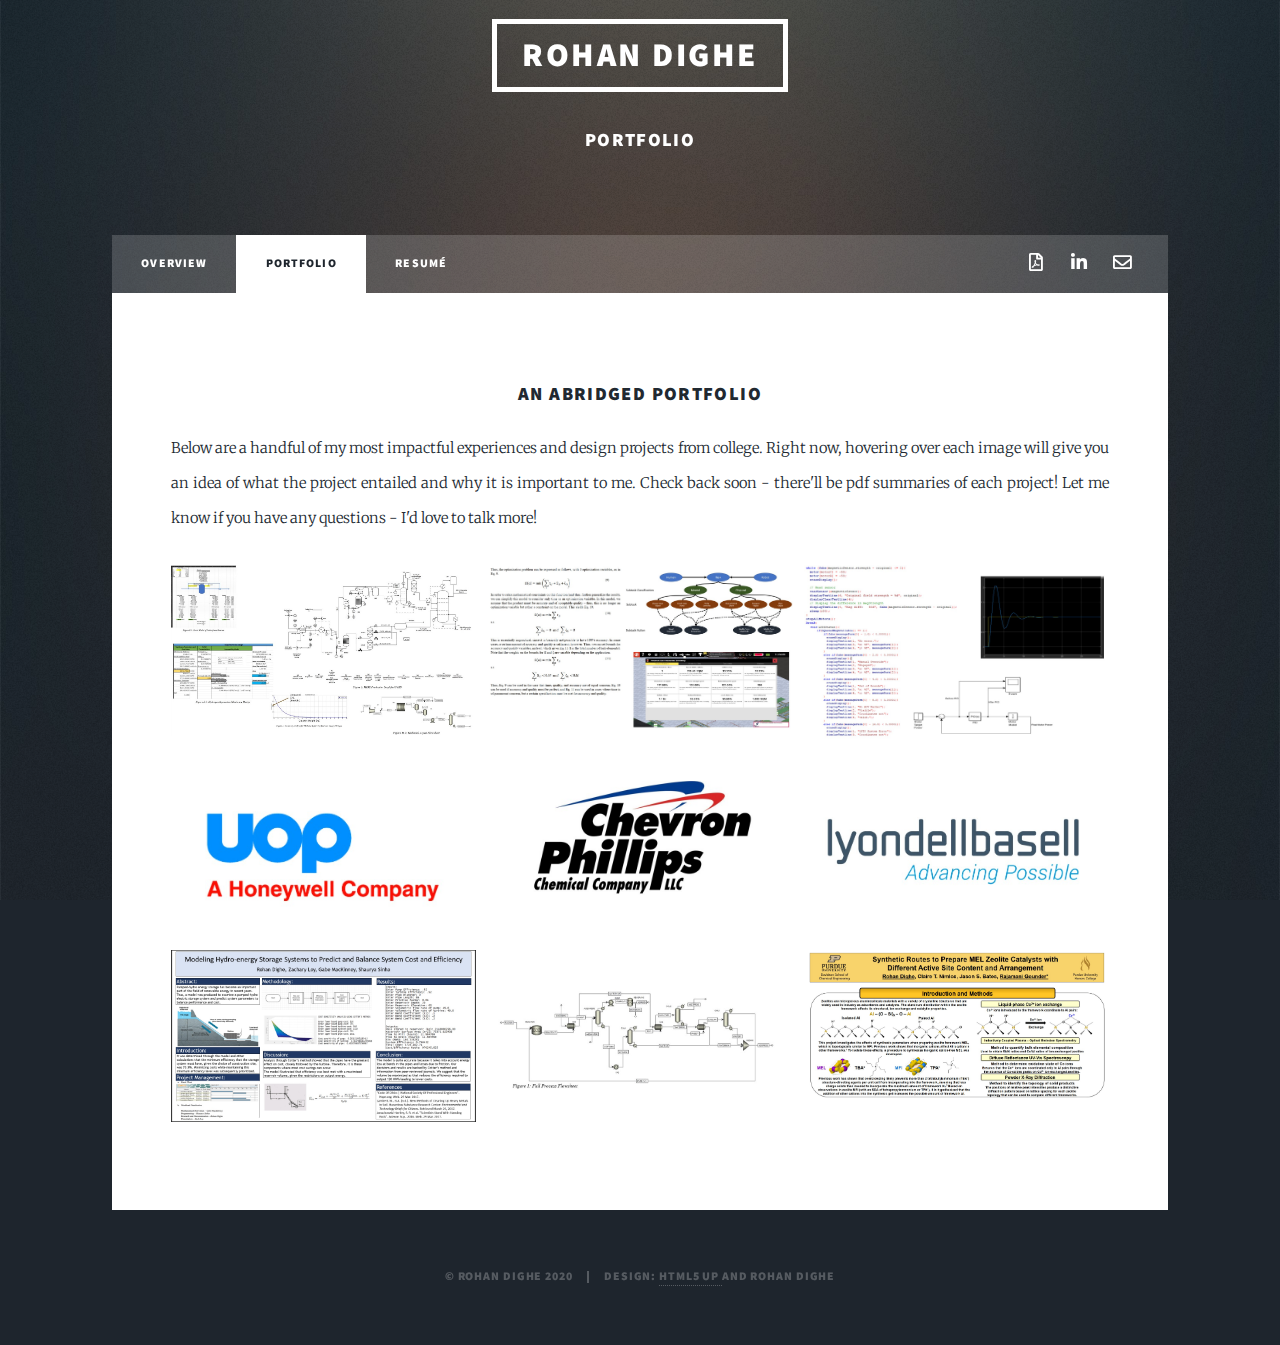
==== portfolio.html @ 5816d521 "Update portfolio.html" ====
<!DOCTYPE HTML>
<!--
	Massively by HTML5 UP
	html5up.net | @ajlkn
	Free for personal and commercial use under the CCA 3.0 license (html5up.net/license)
-->
<html>
	<head>
	<style type="text/css">
        
		#content-desktop {display: block;}
		#content-mobile {display: none;}

		@media screen and (max-width: 768px) {
			#content-desktop {display: none;}
			#content-mobile {display: block;}
		}
    </style>
		<title>Rohan Dighe</title>
		<meta charset="utf-8" />
		<meta name="viewport" content="width=device-width, initial-scale=1, user-scalable=no" />
		<link rel="stylesheet" href="assets/css/main.css" />
		<link rel="icon" href="images/RD.png">
		<noscript><link rel="stylesheet" href="assets/css/noscript.css" /></noscript>
	</head>
	<body class="is-preload">

		<!-- Wrapper -->
			<div id="wrapper">

				<!-- Header -->
					<header id="header">
						<a href="index.html" class="logo">Rohan Dighe </a>
						<br/>
						<h3>Portfolio</h3>
					</header>

				<!-- Nav -->
					<nav id="nav">
						<ul class="links">
							<li><a href="index.html">Overview</a></li>
							<li class="active"><a href="portfolio.html">Portfolio</a></li>
							<li><a href="resume.html">Resumé</a></li>
							
							
						</ul>
						<ul class="icons">
							<li><a href="files/Rohan Dighe Resume for Online Publishing.pdf" class="icon fas fa-file-pdf"><span class="label">Resumé PDF</span></a></li>
							<li><a href="https://www.linkedin.com/in/rdighe1/" class="icon brands fa-linkedin-in"><span class="label">LinkedIn</span></a></li>
							<li><a href="mailto:rohandighe1@gmail.com" class="icon far fa-envelope"><span class="label">Email</span></a></li>
						</ul>
					</nav>

				<!-- Main -->
					<div id="main">
							<article class="post featured">
								<!--<header class="major">
									<span class="date">April 25, 2017</span>
									<h2><a href="#">And this is a<br />
									massive headline</a></h2>
									<p>Aenean ornare velit lacus varius enim ullamcorper proin aliquam<br />
									facilisis ante sed etiam magna interdum congue. Lorem ipsum dolor<br />
									amet nullam sed etiam veroeros.</p>
								</header>
								<a href="#" class="image main"><img src="images/pic01.jpg" alt="" /></a>
								<ul class="actions special">
									<li><a href="#" class="button large">Full Story</a></li>
								</ul>-->
								<h3>An Abridged Portfolio</h3>
								<p>Below are a handful of my most impactful experiences and design projects from college. Right now, hovering over each image will give you an idea of what the project entailed and why it is important to me. Check back soon - there'll be pdf summaries of each project! Let me know if you have any questions - I'd love to talk more!</p>
									
								<div id="content-mobile">
									<span class="image fit"><a href="files/Senior Design - Rohan Contribution.pdf"><img src='images/seniordesignhover.jpg'/></a></span>
											<!--<div class="col-4"><span class="image fit"><img src="images/seniordesign.jpg" alt="" /></span></div>-->
											<span class="image fit"><a href="files/Collaborative Warehouse Optimization - Rohan Contribution.pdf"><img src='images/579projhover.jpg' ></a></span>
											<span class="image fit"><a href="#"><img src='images/142controlshover.jpg'/></a></span>
											<!-- Break -->
											
											<!--<span class="image fit"><a href="resume.html"><img src='images/uoptile.jpg'/></a></span>
											<span class="image fit"><a href="resume.html"><img src='images/cpchemtile.jpg'/></a></span>
											<span class="image fit"><a href="resume.html"><img src='images/lybtile.jpg'/></a></span>
											<!-- Break -->
											<span class="image fit"><a href="#"><img src='images/proj2_1hover.jpg'/></a></span>
											<span class="image fit"><a href="#"><img src='images/sepsprojecttilehover.jpg'/></a></span>
											<span class="image fit"><a href="https://www.youtube.com/watch?v=faWwuPDVMCo"><img src='images/scholarlyprojecthover.jpg'/></a></span>
										
								</div>
									<div id="content-desktop" class="box alt">
										<div class="row gtr-50 gtr-uniform">
											<div class="col-4"><span class="image fit"><a href="files/Senior Design - Rohan Contribution.pdf"><img src='images/seniordesign.jpg' onmouseover="this.src='images/seniordesignhover.jpg';" onmouseout="this.src='images/seniordesign.jpg';" /></a></span></div>
											<!--<div class="col-4"><span class="image fit"><img src="images/seniordesign.jpg" alt="" /></span></div>-->
											<div class="col-4"><span class="image fit"><a href="files/Collaborative Warehouse Optimization - Rohan Contribution.pdf"><img src='images/579proj.jpg' onmouseover="this.src='images/579projhover.jpg';" onmouseout="this.src='images/579proj.jpg';" /></a></span></div>
											<div class="col-4"><span class="image fit"><a href="#"><img src='images/142controls.jpg' onmouseover="this.src='images/142controlshover.jpg';" onmouseout="this.src='images/142controls.jpg';" /></a></span></div>
											<!-- Break -->
											
											<div class="col-4"><span class="image fit"><a href="resume.html"><img src='images/uoptile.jpg' onmouseover="this.src='images/uoptilehover.jpg';" onmouseout="this.src='images/uoptile.jpg';" /></a></span></div>
											<div class="col-4"><span class="image fit"><a href="resume.html"><img src='images/cpchemtile.jpg' onmouseover="this.src='images/cpchemtilehover.jpg';" onmouseout="this.src='images/cpchemtile.jpg';" /></a></span></div>
											<div class="col-4"><span class="image fit"><a href="resume.html"><img src='images/lybtile.jpg' onmouseover="this.src='images/lybtilehover.jpg';" onmouseout="this.src='images/lybtile.jpg';" /></a></span></div>
											<!-- Break -->
											<div class="col-4"><span class="image fit"><a href="#"><img src='images/proj2_1.jpg' onmouseover="this.src='images/proj2_1hover.jpg';" onmouseout="this.src='images/proj2_1.jpg';" /></a></span></div>
											<div class="col-4"><span class="image fit"><a href="#"><img src='images/sepsprojecttile.jpg' onmouseover="this.src='images/sepsprojecttilehover.jpg';" onmouseout="this.src='images/sepsprojecttile.jpg';" /></a></span></div>
											<div class="col-4"><span class="image fit"><a href="https://www.youtube.com/watch?v=faWwuPDVMCo"><img src='images/scholarlyproject.jpg' onmouseover="this.src='images/scholarlyprojecthover.jpg';" onmouseout="this.src='images/scholarlyproject.jpg';" /></a></span></div>
										</div>
									</div>
							</article>		
					</div>	
						
						
					
					

				<!-- Copyright -->
					<div id="copyright">
						<ul><li>&copy; Rohan Dighe 2020</li><li>Design: <a href="https://html5up.net">HTML5 UP </a>and Rohan Dighe</li></ul>
					</div>

			</div>

		<!-- Scripts -->
			<script src="assets/js/jquery.min.js"></script>
			<script src="assets/js/jquery.scrollex.min.js"></script>
			<script src="assets/js/jquery.scrolly.min.js"></script>
			<script src="assets/js/browser.min.js"></script>
			<script src="assets/js/breakpoints.min.js"></script>
			<script src="assets/js/util.js"></script>
			<script src="assets/js/main.js"></script>

	</body>
</html>
---- assets/css/main.css ----
@import url(fontawesome-all.min.css);
@import url("https://fonts.googleapis.com/css?family=Merriweather:300,700,300italic,700italic|Source+Sans+Pro:900");

/*
	Massively by HTML5 UP
	html5up.net | @ajlkn
	Free for personal and commercial use under the CCA 3.0 license (html5up.net/license)
*/

html, body, div, span, applet, object,
iframe, h1, h2, h3, h4, h5, h6, p, blockquote,
pre, a, abbr, acronym, address, big, cite,
code, del, dfn, em, img, ins, kbd, q, s, samp,
small, strike, strong, sub, sup, tt, var, b,
u, i, center, dl, dt, dd, ol, ul, li, fieldset,
form, label, legend, table, caption, tbody,
tfoot, thead, tr, th, td, article, aside,
canvas, details, embed, figure, figcaption,
footer, header, hgroup, menu, nav, output, ruby,
section, summary, time, mark, audio, video {
	margin: 0;
	padding: 0;
	border: 0;
	font-size: 100%;
	font: inherit;
	vertical-align: baseline;}

article, aside, details, figcaption, figure,
footer, header, hgroup, menu, nav, section {
	display: block;}

body {
	line-height: 1;
}

ol, ul {
	list-style: none;
}

blockquote, q {
	quotes: none;
}

	blockquote:before, blockquote:after, q:before, q:after {
		content: '';
		content: none;
	}

table {
	border-collapse: collapse;
	border-spacing: 0;
}

body {
	-webkit-text-size-adjust: none;
}

mark {
	background-color: transparent;
	color: inherit;
}

input::-moz-focus-inner {
	border: 0;
	padding: 0;
}

input, select, textarea {
	-moz-appearance: none;
	-webkit-appearance: none;
	-ms-appearance: none;
	appearance: none;
}

/* Basic */

	@-ms-viewport {
		width: device-width;
	}

	body {
		-ms-overflow-style: scrollbar;
	}

	@media screen and (max-width: 480px) {

		html, body {
			min-width: 320px;
		}

	}

	html {
		box-sizing: border-box;
	}

	*, *:before, *:after {
		box-sizing: inherit;
	}

	body {
		background-color: #1e252d;
	}

		body.is-preload *, body.is-preload *:before, body.is-preload *:after {
			-moz-animation: none !important;
			-webkit-animation: none !important;
			-ms-animation: none !important;
			animation: none !important;
			-moz-transition: none !important;
			-webkit-transition: none !important;
			-ms-transition: none !important;
			transition: none !important;
		}

/* Type */

	html {
		font-size: 16pt;
	}

		@media screen and (max-width: 1680px) {

			html {
				font-size: 12pt;
			}

		}

		@media screen and (max-width: 1280px) {

			html {
				font-size: 11pt;
			}

		}

		@media screen and (max-width: 360px) {

			html {
				font-size: 10pt;
			}

		}

	body {
		color: #212931;
	}

	body, input, select, textarea {
		font-family: "Merriweather", Georgia, serif;
		font-weight: 300;
		font-size: 1rem;
		line-height: 2.375;
	}

	a {
		-moz-transition: color 0.2s ease-in-out, background-color 0.2s ease-in-out, border-color 0.2s ease-in-out, box-shadow 0.2s ease-in-out;
		-webkit-transition: color 0.2s ease-in-out, background-color 0.2s ease-in-out, border-color 0.2s ease-in-out, box-shadow 0.2s ease-in-out;
		-ms-transition: color 0.2s ease-in-out, background-color 0.2s ease-in-out, border-color 0.2s ease-in-out, box-shadow 0.2s ease-in-out;
		transition: color 0.2s ease-in-out, background-color 0.2s ease-in-out, border-color 0.2s ease-in-out, box-shadow 0.2s ease-in-out;
		border-bottom: dotted 1px;
		text-decoration: none;
	}

		a:hover {
			border-bottom-color: transparent;
		}

	strong, b {
		font-weight: 600;
	}

	em, i {
		font-style: italic;
	}

	p {
		text-align: justify;
		margin: 0 0 2rem 0;
	}

	h1, h2, h3, h4, h5, h6 {
		font-family: "Source Sans Pro", Helvetica, sans-serif;
		font-weight: 900;
		line-height: 1.5;
		letter-spacing: 0.075em;
		text-transform: uppercase;
		margin: 0 0 1rem 0;
	}

		h1 a, h2 a, h3 a, h4 a, h5 a, h6 a {
			border-bottom: 0;
			color: inherit;
			text-decoration: none;
		}

	h1 {
		font-size: 4rem;
		line-height: 1.1;
		margin: 0 0 2rem 0;
	}

	h2 {
		font-size: 1.75rem;
		line-height: 1.3;
		margin: 0 0 1.5rem 0;
	}

	h3 {
		font-size: 1.25rem;
		margin: 0 0 1.5rem 0;
	}

	h4 {
		font-size: 1rem;
	}

	h5 {
		font-size: 0.9rem;
	}

	h6 {
		font-size: 0.8rem;
	}

	sub {
		font-size: 0.8rem;
		position: relative;
		top: 0.5rem;
	}

	sup {
		font-size: 0.8rem;
		position: relative;
		top: -0.5rem;
	}

	blockquote {
		border-left: solid 4px;
		font-style: italic;
		margin: 0 0 2rem 0;
		padding: 0.5rem 0 0.5rem 2rem;
	}

	code {
		border: solid 2px;
		font-family: "Courier New", monospace;
		font-size: 0.9rem;
		margin: 0 0.25rem;
		padding: 0.25rem 0.65rem;
	}

	pre {
		-webkit-overflow-scrolling: touch;
		font-family: "Courier New", monospace;
		font-size: 0.9rem;
		margin: 0 0 2rem 0;
	}

		pre code {
			display: block;
			line-height: 1.75;
			padding: 1rem 1.5rem;
			overflow-x: auto;
		}

	hr {
		border: 0;
		border-bottom: solid 2px;
		margin: 3rem 0;
	}

		hr.major {
			margin: 5rem 0;
		}

	.align-left {
		text-align: left;
	}

	.align-center {
		text-align: center;
	}

	.align-right {
		text-align: right;
	}

	input, select, textarea {
		color: #212931;
	}

	a {
		color: #212931;
		border-bottom-color: rgba(33, 41, 49, 0.5);
	}

		a:hover {
			border-bottom-color: transparent;
			color: #18bfef !important;
		}

	strong, b {
		color: #212931;
	}

	h1, h2, h3, h4, h5, h6 {
		color: #212931;
	}

	blockquote {
		border-left-color: #eeeeee;
	}

	code {
		background: rgba(220, 220, 220, 0.25);
		border-color: #eeeeee;
	}

	hr {
		border-bottom-color: #eeeeee;
	}

/* Row */

	.row {
		display: flex;
		flex-wrap: wrap;
		box-sizing: border-box;
		align-items: stretch;
	}

		.row > * {
			box-sizing: border-box;
		}

		.row.gtr-uniform > * > :last-child {
			margin-bottom: 0;
		}

		.row.aln-left {
			justify-content: flex-start;
		}

		.row.aln-center {
			justify-content: center;
		}

		.row.aln-right {
			justify-content: flex-end;
		}

		.row.aln-top {
			align-items: flex-start;
		}

		.row.aln-middle {
			align-items: center;
		}

		.row.aln-bottom {
			align-items: flex-end;
		}

		.row > .imp {
			order: -1;
		}

		.row > .col-1 {
			width: 8.33333%;
		}

		.row > .off-1 {
			margin-left: 8.33333%;
		}

		.row > .col-2 {
			width: 16.66667%;
		}

		.row > .off-2 {
			margin-left: 16.66667%;
		}

		.row > .col-3 {
			width: 25%;
		}

		.row > .off-3 {
			margin-left: 25%;
		}

		.row > .col-4 {
			width: 33.33333%;
		}

		.row > .off-4 {
			margin-left: 33.33333%;
		}

		.row > .col-5 {
			width: 41.66667%;
		}

		.row > .off-5 {
			margin-left: 41.66667%;
		}

		.row > .col-6 {
			width: 50%;
		}

		.row > .off-6 {
			margin-left: 50%;
		}

		.row > .col-7 {
			width: 58.33333%;
		}

		.row > .off-7 {
			margin-left: 58.33333%;
		}

		.row > .col-8 {
			width: 66.66667%;
		}

		.row > .off-8 {
			margin-left: 66.66667%;
		}

		.row > .col-9 {
			width: 75%;
		}

		.row > .off-9 {
			margin-left: 75%;
		}

		.row > .col-10 {
			width: 83.33333%;
		}

		.row > .off-10 {
			margin-left: 83.33333%;
		}

		.row > .col-11 {
			width: 91.66667%;
		}

		.row > .off-11 {
			margin-left: 91.66667%;
		}

		.row > .col-12 {
			width: 100%;
		}

		.row > .off-12 {
			margin-left: 100%;
		}

		.row.gtr-0 {
			margin-top: 0;
			margin-left: 0rem;
		}

			.row.gtr-0 > * {
				padding: 0 0 0 0rem;
			}

			.row.gtr-0.gtr-uniform {
				margin-top: 0rem;
			}

				.row.gtr-0.gtr-uniform > * {
					padding-top: 0rem;
				}

		.row.gtr-25 {
			margin-top: 0;
			margin-left: -0.375rem;
		}

			.row.gtr-25 > * {
				padding: 0 0 0 0.375rem;
			}

			.row.gtr-25.gtr-uniform {
				margin-top: -0.375rem;
			}

				.row.gtr-25.gtr-uniform > * {
					padding-top: 0.375rem;
				}

		.row.gtr-50 {
			margin-top: 0;
			margin-left: -0.75rem;
		}

			.row.gtr-50 > * {
				padding: 0 0 0 0.75rem;
			}

			.row.gtr-50.gtr-uniform {
				margin-top: -0.75rem;
			}

				.row.gtr-50.gtr-uniform > * {
					padding-top: 0.75rem;
				}

		.row {
			margin-top: 0;
			margin-left: -1.5rem;
		}

			.row > * {
				padding: 0 0 0 1.5rem;
			}

			.row.gtr-uniform {
				margin-top: -1.5rem;
			}

				.row.gtr-uniform > * {
					padding-top: 1.5rem;
				}

		.row.gtr-150 {
			margin-top: 0;
			margin-left: -2.25rem;
		}

			.row.gtr-150 > * {
				padding: 0 0 0 2.25rem;
			}

			.row.gtr-150.gtr-uniform {
				margin-top: -2.25rem;
			}

				.row.gtr-150.gtr-uniform > * {
					padding-top: 2.25rem;
				}

		.row.gtr-200 {
			margin-top: 0;
			margin-left: -3rem;
		}

			.row.gtr-200 > * {
				padding: 0 0 0 3rem;
			}

			.row.gtr-200.gtr-uniform {
				margin-top: -3rem;
			}

				.row.gtr-200.gtr-uniform > * {
					padding-top: 3rem;
				}

		@media screen and (max-width: 1680px) {

			.row {
				display: flex;
				flex-wrap: wrap;
				box-sizing: border-box;
				align-items: stretch;
			}

				.row > * {
					box-sizing: border-box;
				}

				.row.gtr-uniform > * > :last-child {
					margin-bottom: 0;
				}

				.row.aln-left {
					justify-content: flex-start;
				}

				.row.aln-center {
					justify-content: center;
				}

				.row.aln-right {
					justify-content: flex-end;
				}

				.row.aln-top {
					align-items: flex-start;
				}

				.row.aln-middle {
					align-items: center;
				}

				.row.aln-bottom {
					align-items: flex-end;
				}

				.row > .imp-xlarge {
					order: -1;
				}

				.row > .col-1-xlarge {
					width: 8.33333%;
				}

				.row > .off-1-xlarge {
					margin-left: 8.33333%;
				}

				.row > .col-2-xlarge {
					width: 16.66667%;
				}

				.row > .off-2-xlarge {
					margin-left: 16.66667%;
				}

				.row > .col-3-xlarge {
					width: 25%;
				}

				.row > .off-3-xlarge {
					margin-left: 25%;
				}

				.row > .col-4-xlarge {
					width: 33.33333%;
				}

				.row > .off-4-xlarge {
					margin-left: 33.33333%;
				}

				.row > .col-5-xlarge {
					width: 41.66667%;
				}

				.row > .off-5-xlarge {
					margin-left: 41.66667%;
				}

				.row > .col-6-xlarge {
					width: 50%;
				}

				.row > .off-6-xlarge {
					margin-left: 50%;
				}

				.row > .col-7-xlarge {
					width: 58.33333%;
				}

				.row > .off-7-xlarge {
					margin-left: 58.33333%;
				}

				.row > .col-8-xlarge {
					width: 66.66667%;
				}

				.row > .off-8-xlarge {
					margin-left: 66.66667%;
				}

				.row > .col-9-xlarge {
					width: 75%;
				}

				.row > .off-9-xlarge {
					margin-left: 75%;
				}

				.row > .col-10-xlarge {
					width: 83.33333%;
				}

				.row > .off-10-xlarge {
					margin-left: 83.33333%;
				}

				.row > .col-11-xlarge {
					width: 91.66667%;
				}

				.row > .off-11-xlarge {
					margin-left: 91.66667%;
				}

				.row > .col-12-xlarge {
					width: 100%;
				}

				.row > .off-12-xlarge {
					margin-left: 100%;
				}

				.row.gtr-0 {
					margin-top: 0;
					margin-left: 0rem;
				}

					.row.gtr-0 > * {
						padding: 0 0 0 0rem;
					}

					.row.gtr-0.gtr-uniform {
						margin-top: 0rem;
					}

						.row.gtr-0.gtr-uniform > * {
							padding-top: 0rem;
						}

				.row.gtr-25 {
					margin-top: 0;
					margin-left: -0.375rem;
				}

					.row.gtr-25 > * {
						padding: 0 0 0 0.375rem;
					}

					.row.gtr-25.gtr-uniform {
						margin-top: -0.375rem;
					}

						.row.gtr-25.gtr-uniform > * {
							padding-top: 0.375rem;
						}

				.row.gtr-50 {
					margin-top: 0;
					margin-left: -0.75rem;
				}

					.row.gtr-50 > * {
						padding: 0 0 0 0.75rem;
					}

					.row.gtr-50.gtr-uniform {
						margin-top: -0.75rem;
					}

						.row.gtr-50.gtr-uniform > * {
							padding-top: 0.75rem;
						}

				.row {
					margin-top: 0;
					margin-left: -1.5rem;
				}

					.row > * {
						padding: 0 0 0 1.5rem;
					}

					.row.gtr-uniform {
						margin-top: -1.5rem;
					}

						.row.gtr-uniform > * {
							padding-top: 1.5rem;
						}

				.row.gtr-150 {
					margin-top: 0;
					margin-left: -2.25rem;
				}

					.row.gtr-150 > * {
						padding: 0 0 0 2.25rem;
					}

					.row.gtr-150.gtr-uniform {
						margin-top: -2.25rem;
					}

						.row.gtr-150.gtr-uniform > * {
							padding-top: 2.25rem;
						}

				.row.gtr-200 {
					margin-top: 0;
					margin-left: -3rem;
				}

					.row.gtr-200 > * {
						padding: 0 0 0 3rem;
					}

					.row.gtr-200.gtr-uniform {
						margin-top: -3rem;
					}

						.row.gtr-200.gtr-uniform > * {
							padding-top: 3rem;
						}

		}

		@media screen and (max-width: 1280px) {

			.row {
				display: flex;
				flex-wrap: wrap;
				box-sizing: border-box;
				align-items: stretch;
			}

				.row > * {
					box-sizing: border-box;
				}

				.row.gtr-uniform > * > :last-child {
					margin-bottom: 0;
				}

				.row.aln-left {
					justify-content: flex-start;
				}

				.row.aln-center {
					justify-content: center;
				}

				.row.aln-right {
					justify-content: flex-end;
				}

				.row.aln-top {
					align-items: flex-start;
				}

				.row.aln-middle {
					align-items: center;
				}

				.row.aln-bottom {
					align-items: flex-end;
				}

				.row > .imp-large {
					order: -1;
				}

				.row > .col-1-large {
					width: 8.33333%;
				}

				.row > .off-1-large {
					margin-left: 8.33333%;
				}

				.row > .col-2-large {
					width: 16.66667%;
				}

				.row > .off-2-large {
					margin-left: 16.66667%;
				}

				.row > .col-3-large {
					width: 25%;
				}

				.row > .off-3-large {
					margin-left: 25%;
				}

				.row > .col-4-large {
					width: 33.33333%;
				}

				.row > .off-4-large {
					margin-left: 33.33333%;
				}

				.row > .col-5-large {
					width: 41.66667%;
				}

				.row > .off-5-large {
					margin-left: 41.66667%;
				}

				.row > .col-6-large {
					width: 50%;
				}

				.row > .off-6-large {
					margin-left: 50%;
				}

				.row > .col-7-large {
					width: 58.33333%;
				}

				.row > .off-7-large {
					margin-left: 58.33333%;
				}

				.row > .col-8-large {
					width: 66.66667%;
				}

				.row > .off-8-large {
					margin-left: 66.66667%;
				}

				.row > .col-9-large {
					width: 75%;
				}

				.row > .off-9-large {
					margin-left: 75%;
				}

				.row > .col-10-large {
					width: 83.33333%;
				}

				.row > .off-10-large {
					margin-left: 83.33333%;
				}

				.row > .col-11-large {
					width: 91.66667%;
				}

				.row > .off-11-large {
					margin-left: 91.66667%;
				}

				.row > .col-12-large {
					width: 100%;
				}

				.row > .off-12-large {
					margin-left: 100%;
				}

				.row.gtr-0 {
					margin-top: 0;
					margin-left: 0rem;
				}

					.row.gtr-0 > * {
						padding: 0 0 0 0rem;
					}

					.row.gtr-0.gtr-uniform {
						margin-top: 0rem;
					}

						.row.gtr-0.gtr-uniform > * {
							padding-top: 0rem;
						}

				.row.gtr-25 {
					margin-top: 0;
					margin-left: -0.375rem;
				}

					.row.gtr-25 > * {
						padding: 0 0 0 0.375rem;
					}

					.row.gtr-25.gtr-uniform {
						margin-top: -0.375rem;
					}

						.row.gtr-25.gtr-uniform > * {
							padding-top: 0.375rem;
						}

				.row.gtr-50 {
					margin-top: 0;
					margin-left: -0.75rem;
				}

					.row.gtr-50 > * {
						padding: 0 0 0 0.75rem;
					}

					.row.gtr-50.gtr-uniform {
						margin-top: -0.75rem;
					}

						.row.gtr-50.gtr-uniform > * {
							padding-top: 0.75rem;
						}

				.row {
					margin-top: 0;
					margin-left: -1.5rem;
				}

					.row > * {
						padding: 0 0 0 1.5rem;
					}

					.row.gtr-uniform {
						margin-top: -1.5rem;
					}

						.row.gtr-uniform > * {
							padding-top: 1.5rem;
						}

				.row.gtr-150 {
					margin-top: 0;
					margin-left: -2.25rem;
				}

					.row.gtr-150 > * {
						padding: 0 0 0 2.25rem;
					}

					.row.gtr-150.gtr-uniform {
						margin-top: -2.25rem;
					}

						.row.gtr-150.gtr-uniform > * {
							padding-top: 2.25rem;
						}

				.row.gtr-200 {
					margin-top: 0;
					margin-left: -3rem;
				}

					.row.gtr-200 > * {
						padding: 0 0 0 3rem;
					}

					.row.gtr-200.gtr-uniform {
						margin-top: -3rem;
					}

						.row.gtr-200.gtr-uniform > * {
							padding-top: 3rem;
						}

		}

		@media screen and (max-width: 980px) {

			.row {
				display: flex;
				flex-wrap: wrap;
				box-sizing: border-box;
				align-items: stretch;
			}

				.row > * {
					box-sizing: border-box;
				}

				.row.gtr-uniform > * > :last-child {
					margin-bottom: 0;
				}

				.row.aln-left {
					justify-content: flex-start;
				}

				.row.aln-center {
					justify-content: center;
				}

				.row.aln-right {
					justify-content: flex-end;
				}

				.row.aln-top {
					align-items: flex-start;
				}

				.row.aln-middle {
					align-items: center;
				}

				.row.aln-bottom {
					align-items: flex-end;
				}

				.row > .imp-medium {
					order: -1;
				}

				.row > .col-1-medium {
					width: 8.33333%;
				}

				.row > .off-1-medium {
					margin-left: 8.33333%;
				}

				.row > .col-2-medium {
					width: 16.66667%;
				}

				.row > .off-2-medium {
					margin-left: 16.66667%;
				}

				.row > .col-3-medium {
					width: 25%;
				}

				.row > .off-3-medium {
					margin-left: 25%;
				}

				.row > .col-4-medium {
					width: 33.33333%;
				}

				.row > .off-4-medium {
					margin-left: 33.33333%;
				}

				.row > .col-5-medium {
					width: 41.66667%;
				}

				.row > .off-5-medium {
					margin-left: 41.66667%;
				}

				.row > .col-6-medium {
					width: 50%;
				}

				.row > .off-6-medium {
					margin-left: 50%;
				}

				.row > .col-7-medium {
					width: 58.33333%;
				}

				.row > .off-7-medium {
					margin-left: 58.33333%;
				}

				.row > .col-8-medium {
					width: 66.66667%;
				}

				.row > .off-8-medium {
					margin-left: 66.66667%;
				}

				.row > .col-9-medium {
					width: 75%;
				}

				.row > .off-9-medium {
					margin-left: 75%;
				}

				.row > .col-10-medium {
					width: 83.33333%;
				}

				.row > .off-10-medium {
					margin-left: 83.33333%;
				}

				.row > .col-11-medium {
					width: 91.66667%;
				}

				.row > .off-11-medium {
					margin-left: 91.66667%;
				}

				.row > .col-12-medium {
					width: 100%;
				}

				.row > .off-12-medium {
					margin-left: 100%;
				}

				.row.gtr-0 {
					margin-top: 0;
					margin-left: 0rem;
				}

					.row.gtr-0 > * {
						padding: 0 0 0 0rem;
					}

					.row.gtr-0.gtr-uniform {
						margin-top: 0rem;
					}

						.row.gtr-0.gtr-uniform > * {
							padding-top: 0rem;
						}

				.row.gtr-25 {
					margin-top: 0;
					margin-left: -0.375rem;
				}

					.row.gtr-25 > * {
						padding: 0 0 0 0.375rem;
					}

					.row.gtr-25.gtr-uniform {
						margin-top: -0.375rem;
					}

						.row.gtr-25.gtr-uniform > * {
							padding-top: 0.375rem;
						}

				.row.gtr-50 {
					margin-top: 0;
					margin-left: -0.75rem;
				}

					.row.gtr-50 > * {
						padding: 0 0 0 0.75rem;
					}

					.row.gtr-50.gtr-uniform {
						margin-top: -0.75rem;
					}

						.row.gtr-50.gtr-uniform > * {
							padding-top: 0.75rem;
						}

				.row {
					margin-top: 0;
					margin-left: -1.5rem;
				}

					.row > * {
						padding: 0 0 0 1.5rem;
					}

					.row.gtr-uniform {
						margin-top: -1.5rem;
					}

						.row.gtr-uniform > * {
							padding-top: 1.5rem;
						}

				.row.gtr-150 {
					margin-top: 0;
					margin-left: -2.25rem;
				}

					.row.gtr-150 > * {
						padding: 0 0 0 2.25rem;
					}

					.row.gtr-150.gtr-uniform {
						margin-top: -2.25rem;
					}

						.row.gtr-150.gtr-uniform > * {
							padding-top: 2.25rem;
						}

				.row.gtr-200 {
					margin-top: 0;
					margin-left: -3rem;
				}

					.row.gtr-200 > * {
						padding: 0 0 0 3rem;
					}

					.row.gtr-200.gtr-uniform {
						margin-top: -3rem;
					}

						.row.gtr-200.gtr-uniform > * {
							padding-top: 3rem;
						}

		}

		@media screen and (max-width: 736px) {

			.row {
				display: flex;
				flex-wrap: wrap;
				box-sizing: border-box;
				align-items: stretch;
			}

				.row > * {
					box-sizing: border-box;
				}

				.row.gtr-uniform > * > :last-child {
					margin-bottom: 0;
				}

				.row.aln-left {
					justify-content: flex-start;
				}

				.row.aln-center {
					justify-content: center;
				}

				.row.aln-right {
					justify-content: flex-end;
				}

				.row.aln-top {
					align-items: flex-start;
				}

				.row.aln-middle {
					align-items: center;
				}

				.row.aln-bottom {
					align-items: flex-end;
				}

				.row > .imp-small {
					order: -1;
				}

				.row > .col-1-small {
					width: 8.33333%;
				}

				.row > .off-1-small {
					margin-left: 8.33333%;
				}

				.row > .col-2-small {
					width: 16.66667%;
				}

				.row > .off-2-small {
					margin-left: 16.66667%;
				}

				.row > .col-3-small {
					width: 25%;
				}

				.row > .off-3-small {
					margin-left: 25%;
				}

				.row > .col-4-small {
					width: 33.33333%;
				}

				.row > .off-4-small {
					margin-left: 33.33333%;
				}

				.row > .col-5-small {
					width: 41.66667%;
				}

				.row > .off-5-small {
					margin-left: 41.66667%;
				}

				.row > .col-6-small {
					width: 50%;
				}

				.row > .off-6-small {
					margin-left: 50%;
				}

				.row > .col-7-small {
					width: 58.33333%;
				}

				.row > .off-7-small {
					margin-left: 58.33333%;
				}

				.row > .col-8-small {
					width: 66.66667%;
				}

				.row > .off-8-small {
					margin-left: 66.66667%;
				}

				.row > .col-9-small {
					width: 75%;
				}

				.row > .off-9-small {
					margin-left: 75%;
				}

				.row > .col-10-small {
					width: 83.33333%;
				}

				.row > .off-10-small {
					margin-left: 83.33333%;
				}

				.row > .col-11-small {
					width: 91.66667%;
				}

				.row > .off-11-small {
					margin-left: 91.66667%;
				}

				.row > .col-12-small {
					width: 100%;
				}

				.row > .off-12-small {
					margin-left: 100%;
				}

				.row.gtr-0 {
					margin-top: 0;
					margin-left: 0rem;
				}

					.row.gtr-0 > * {
						padding: 0 0 0 0rem;
					}

					.row.gtr-0.gtr-uniform {
						margin-top: 0rem;
					}

						.row.gtr-0.gtr-uniform > * {
							padding-top: 0rem;
						}

				.row.gtr-25 {
					margin-top: 0;
					margin-left: -0.375rem;
				}

					.row.gtr-25 > * {
						padding: 0 0 0 0.375rem;
					}

					.row.gtr-25.gtr-uniform {
						margin-top: -0.375rem;
					}

						.row.gtr-25.gtr-uniform > * {
							padding-top: 0.375rem;
						}

				.row.gtr-50 {
					margin-top: 0;
					margin-left: -0.75rem;
				}

					.row.gtr-50 > * {
						padding: 0 0 0 0.75rem;
					}

					.row.gtr-50.gtr-uniform {
						margin-top: -0.75rem;
					}

						.row.gtr-50.gtr-uniform > * {
							padding-top: 0.75rem;
						}

				.row {
					margin-top: 0;
					margin-left: -1.5rem;
				}

					.row > * {
						padding: 0 0 0 1.5rem;
					}

					.row.gtr-uniform {
						margin-top: -1.5rem;
					}

						.row.gtr-uniform > * {
							padding-top: 1.5rem;
						}

				.row.gtr-150 {
					margin-top: 0;
					margin-left: -2.25rem;
				}

					.row.gtr-150 > * {
						padding: 0 0 0 2.25rem;
					}

					.row.gtr-150.gtr-uniform {
						margin-top: -2.25rem;
					}

						.row.gtr-150.gtr-uniform > * {
							padding-top: 2.25rem;
						}

				.row.gtr-200 {
					margin-top: 0;
					margin-left: -3rem;
				}

					.row.gtr-200 > * {
						padding: 0 0 0 3rem;
					}

					.row.gtr-200.gtr-uniform {
						margin-top: -3rem;
					}

						.row.gtr-200.gtr-uniform > * {
							padding-top: 3rem;
						}

		}

		@media screen and (max-width: 480px) {

			.row {
				display: flex;
				flex-wrap: wrap;
				box-sizing: border-box;
				align-items: stretch;
			}

				.row > * {
					box-sizing: border-box;
				}

				.row.gtr-uniform > * > :last-child {
					margin-bottom: 0;
				}

				.row.aln-left {
					justify-content: flex-start;
				}

				.row.aln-center {
					justify-content: center;
				}

				.row.aln-right {
					justify-content: flex-end;
				}

				.row.aln-top {
					align-items: flex-start;
				}

				.row.aln-middle {
					align-items: center;
				}

				.row.aln-bottom {
					align-items: flex-end;
				}

				.row > .imp-xsmall {
					order: -1;
				}

				.row > .col-1-xsmall {
					width: 8.33333%;
				}

				.row > .off-1-xsmall {
					margin-left: 8.33333%;
				}

				.row > .col-2-xsmall {
					width: 16.66667%;
				}

				.row > .off-2-xsmall {
					margin-left: 16.66667%;
				}

				.row > .col-3-xsmall {
					width: 25%;
				}

				.row > .off-3-xsmall {
					margin-left: 25%;
				}

				.row > .col-4-xsmall {
					width: 33.33333%;
				}

				.row > .off-4-xsmall {
					margin-left: 33.33333%;
				}

				.row > .col-5-xsmall {
					width: 41.66667%;
				}

				.row > .off-5-xsmall {
					margin-left: 41.66667%;
				}

				.row > .col-6-xsmall {
					width: 50%;
				}

				.row > .off-6-xsmall {
					margin-left: 50%;
				}

				.row > .col-7-xsmall {
					width: 58.33333%;
				}

				.row > .off-7-xsmall {
					margin-left: 58.33333%;
				}

				.row > .col-8-xsmall {
					width: 66.66667%;
				}

				.row > .off-8-xsmall {
					margin-left: 66.66667%;
				}

				.row > .col-9-xsmall {
					width: 75%;
				}

				.row > .off-9-xsmall {
					margin-left: 75%;
				}

				.row > .col-10-xsmall {
					width: 83.33333%;
				}

				.row > .off-10-xsmall {
					margin-left: 83.33333%;
				}

				.row > .col-11-xsmall {
					width: 91.66667%;
				}

				.row > .off-11-xsmall {
					margin-left: 91.66667%;
				}

				.row > .col-12-xsmall {
					width: 100%;
				}

				.row > .off-12-xsmall {
					margin-left: 100%;
				}

				.row.gtr-0 {
					margin-top: 0;
					margin-left: 0rem;
				}

					.row.gtr-0 > * {
						padding: 0 0 0 0rem;
					}

					.row.gtr-0.gtr-uniform {
						margin-top: 0rem;
					}

						.row.gtr-0.gtr-uniform > * {
							padding-top: 0rem;
						}

				.row.gtr-25 {
					margin-top: 0;
					margin-left: -0.375rem;
				}

					.row.gtr-25 > * {
						padding: 0 0 0 0.375rem;
					}

					.row.gtr-25.gtr-uniform {
						margin-top: -0.375rem;
					}

						.row.gtr-25.gtr-uniform > * {
							padding-top: 0.375rem;
						}

				.row.gtr-50 {
					margin-top: 0;
					margin-left: -0.75rem;
				}

					.row.gtr-50 > * {
						padding: 0 0 0 0.75rem;
					}

					.row.gtr-50.gtr-uniform {
						margin-top: -0.75rem;
					}

						.row.gtr-50.gtr-uniform > * {
							padding-top: 0.75rem;
						}

				.row {
					margin-top: 0;
					margin-left: -1.5rem;
				}

					.row > * {
						padding: 0 0 0 1.5rem;
					}

					.row.gtr-uniform {
						margin-top: -1.5rem;
					}

						.row.gtr-uniform > * {
							padding-top: 1.5rem;
						}

				.row.gtr-150 {
					margin-top: 0;
					margin-left: -2.25rem;
				}

					.row.gtr-150 > * {
						padding: 0 0 0 2.25rem;
					}

					.row.gtr-150.gtr-uniform {
						margin-top: -2.25rem;
					}

						.row.gtr-150.gtr-uniform > * {
							padding-top: 2.25rem;
						}

				.row.gtr-200 {
					margin-top: 0;
					margin-left: -3rem;
				}

					.row.gtr-200 > * {
						padding: 0 0 0 3rem;
					}

					.row.gtr-200.gtr-uniform {
						margin-top: -3rem;
					}

						.row.gtr-200.gtr-uniform > * {
							padding-top: 3rem;
						}

		}

		@media screen and (max-width: 360px) {

			.row {
				display: flex;
				flex-wrap: wrap;
				box-sizing: border-box;
				align-items: stretch;
			}

				.row > * {
					box-sizing: border-box;
				}

				.row.gtr-uniform > * > :last-child {
					margin-bottom: 0;
				}

				.row.aln-left {
					justify-content: flex-start;
				}

				.row.aln-center {
					justify-content: center;
				}

				.row.aln-right {
					justify-content: flex-end;
				}

				.row.aln-top {
					align-items: flex-start;
				}

				.row.aln-middle {
					align-items: center;
				}

				.row.aln-bottom {
					align-items: flex-end;
				}

				.row > .imp-xxsmall {
					order: -1;
				}

				.row > .col-1-xxsmall {
					width: 8.33333%;
				}

				.row > .off-1-xxsmall {
					margin-left: 8.33333%;
				}

				.row > .col-2-xxsmall {
					width: 16.66667%;
				}

				.row > .off-2-xxsmall {
					margin-left: 16.66667%;
				}

				.row > .col-3-xxsmall {
					width: 25%;
				}

				.row > .off-3-xxsmall {
					margin-left: 25%;
				}

				.row > .col-4-xxsmall {
					width: 33.33333%;
				}

				.row > .off-4-xxsmall {
					margin-left: 33.33333%;
				}

				.row > .col-5-xxsmall {
					width: 41.66667%;
				}

				.row > .off-5-xxsmall {
					margin-left: 41.66667%;
				}

				.row > .col-6-xxsmall {
					width: 50%;
				}

				.row > .off-6-xxsmall {
					margin-left: 50%;
				}

				.row > .col-7-xxsmall {
					width: 58.33333%;
				}

				.row > .off-7-xxsmall {
					margin-left: 58.33333%;
				}

				.row > .col-8-xxsmall {
					width: 66.66667%;
				}

				.row > .off-8-xxsmall {
					margin-left: 66.66667%;
				}

				.row > .col-9-xxsmall {
					width: 75%;
				}

				.row > .off-9-xxsmall {
					margin-left: 75%;
				}

				.row > .col-10-xxsmall {
					width: 83.33333%;
				}

				.row > .off-10-xxsmall {
					margin-left: 83.33333%;
				}

				.row > .col-11-xxsmall {
					width: 91.66667%;
				}

				.row > .off-11-xxsmall {
					margin-left: 91.66667%;
				}

				.row > .col-12-xxsmall {
					width: 100%;
				}

				.row > .off-12-xxsmall {
					margin-left: 100%;
				}

				.row.gtr-0 {
					margin-top: 0;
					margin-left: 0rem;
				}

					.row.gtr-0 > * {
						padding: 0 0 0 0rem;
					}

					.row.gtr-0.gtr-uniform {
						margin-top: 0rem;
					}

						.row.gtr-0.gtr-uniform > * {
							padding-top: 0rem;
						}

				.row.gtr-25 {
					margin-top: 0;
					margin-left: -0.375rem;
				}

					.row.gtr-25 > * {
						padding: 0 0 0 0.375rem;
					}

					.row.gtr-25.gtr-uniform {
						margin-top: -0.375rem;
					}

						.row.gtr-25.gtr-uniform > * {
							padding-top: 0.375rem;
						}

				.row.gtr-50 {
					margin-top: 0;
					margin-left: -0.75rem;
				}

					.row.gtr-50 > * {
						padding: 0 0 0 0.75rem;
					}

					.row.gtr-50.gtr-uniform {
						margin-top: -0.75rem;
					}

						.row.gtr-50.gtr-uniform > * {
							padding-top: 0.75rem;
						}

				.row {
					margin-top: 0;
					margin-left: -1.5rem;
				}

					.row > * {
						padding: 0 0 0 1.5rem;
					}

					.row.gtr-uniform {
						margin-top: -1.5rem;
					}

						.row.gtr-uniform > * {
							padding-top: 1.5rem;
						}

				.row.gtr-150 {
					margin-top: 0;
					margin-left: -2.25rem;
				}

					.row.gtr-150 > * {
						padding: 0 0 0 2.25rem;
					}

					.row.gtr-150.gtr-uniform {
						margin-top: -2.25rem;
					}

						.row.gtr-150.gtr-uniform > * {
							padding-top: 2.25rem;
						}

				.row.gtr-200 {
					margin-top: 0;
					margin-left: -3rem;
				}

					.row.gtr-200 > * {
						padding: 0 0 0 3rem;
					}

					.row.gtr-200.gtr-uniform {
						margin-top: -3rem;
					}

						.row.gtr-200.gtr-uniform > * {
							padding-top: 3rem;
						}

		}

/* Box */

	.box {
		border: solid 2px;
		margin-bottom: 2rem;
		padding: 1.5rem;
	}

		.box > :last-child,
		.box > :last-child > :last-child,
		.box > :last-child > :last-child > :last-child {
			margin-bottom: 0;
		}

		.box.alt {
			border: 0;
			border-radius: 0;
			padding: 0;
		}

	.box {
		border-color: #eeeeee;
	}

/* Button */

	input[type="submit"],
	input[type="reset"],
	input[type="button"],
	button,
	.button {
		-moz-appearance: none;
		-webkit-appearance: none;
		-ms-appearance: none;
		appearance: none;
		-moz-transition: background-color 0.2s ease-in-out, box-shadow 0.2s ease-in-out, color 0.2s ease-in-out;
		-webkit-transition: background-color 0.2s ease-in-out, box-shadow 0.2s ease-in-out, color 0.2s ease-in-out;
		-ms-transition: background-color 0.2s ease-in-out, box-shadow 0.2s ease-in-out, color 0.2s ease-in-out;
		transition: background-color 0.2s ease-in-out, box-shadow 0.2s ease-in-out, color 0.2s ease-in-out;
		border: 0;
		border-radius: 0;
		cursor: pointer;
		display: inline-block;
		font-family: "Source Sans Pro", Helvetica, sans-serif;
		font-size: 0.8rem;
		font-weight: 900;
		letter-spacing: 0.075em;
		height: 3rem;
		line-height: 3rem;
		padding: 0 2rem;
		text-align: center;
		text-decoration: none;
		text-transform: uppercase;
		white-space: nowrap;
	}

		input[type="submit"].icon:before,
		input[type="reset"].icon:before,
		input[type="button"].icon:before,
		button.icon:before,
		.button.icon:before {
			margin-right: 0.5rem;
		}

		input[type="submit"].icon.solo,
		input[type="reset"].icon.solo,
		input[type="button"].icon.solo,
		button.icon.solo,
		.button.icon.solo {
			position: relative;
			width: 4rem;
			height: 4rem;
			line-height: 4rem;
			border-radius: 4rem;
			text-indent: 4rem;
			overflow: hidden;
			padding: 0;
			white-space: nowrap;
		}

			input[type="submit"].icon.solo:before,
			input[type="reset"].icon.solo:before,
			input[type="button"].icon.solo:before,
			button.icon.solo:before,
			.button.icon.solo:before {
				position: absolute;
				display: block;
				top: 0;
				left: 0;
				width: inherit;
				height: inherit;
				line-height: inherit;
				font-size: 1.25rem;
				margin-right: 0;
				text-align: center;
				text-indent: 0;
			}

		input[type="submit"].fit,
		input[type="reset"].fit,
		input[type="button"].fit,
		button.fit,
		.button.fit {
			width: 100%;
		}

		input[type="submit"].small,
		input[type="reset"].small,
		input[type="button"].small,
		button.small,
		.button.small {
			font-size: 0.7rem;
			height: 2.5rem;
			line-height: 2.5rem;
			padding: 0 1.5rem;
		}

		input[type="submit"].large,
		input[type="reset"].large,
		input[type="button"].large,
		button.large,
		.button.large {
			font-size: 0.9rem;
			height: 3.5rem;
			line-height: 3.5rem;
			padding: 0 2.75rem;
		}

		@media screen and (max-width: 980px) {

			input[type="submit"],
			input[type="reset"],
			input[type="button"],
			button,
			.button {
				font-size: 0.9rem;
				height: 3.25rem;
				line-height: 3.25rem;
			}

				input[type="submit"].large,
				input[type="reset"].large,
				input[type="button"].large,
				button.large,
				.button.large {
					font-size: 1rem;
					height: 3.75rem;
					line-height: 3.75rem;
				}

		}

		input[type="submit"].disabled, input[type="submit"]:disabled,
		input[type="reset"].disabled,
		input[type="reset"]:disabled,
		input[type="button"].disabled,
		input[type="button"]:disabled,
		button.disabled,
		button:disabled,
		.button.disabled,
		.button:disabled {
			pointer-events: none;
			opacity: 0.25;
		}

	input[type="submit"],
	input[type="reset"],
	input[type="button"],
	button,
	.button {
		background-color: transparent;
		box-shadow: inset 0 0 0 2px #212931;
		color: #212931 !important;
	}

		input[type="submit"]:hover,
		input[type="reset"]:hover,
		input[type="button"]:hover,
		button:hover,
		.button:hover {
			box-shadow: inset 0 0 0 2px #18bfef;
			color: #18bfef !important;
		}

		input[type="submit"].primary,
		input[type="reset"].primary,
		input[type="button"].primary,
		button.primary,
		.button.primary {
			background-color: #212931;
			box-shadow: none;
			color: #ffffff !important;
		}

			input[type="submit"].primary:hover,
			input[type="reset"].primary:hover,
			input[type="button"].primary:hover,
			button.primary:hover,
			.button.primary:hover {
				background-color: #18bfef;
			}

/* Form */

	form {
		margin: 0 0 2rem 0;
	}

		form > :last-child {
			margin-bottom: 0;
		}

		form > .fields {
			display: -moz-flex;
			display: -webkit-flex;
			display: -ms-flex;
			display: flex;
			-moz-flex-wrap: wrap;
			-webkit-flex-wrap: wrap;
			-ms-flex-wrap: wrap;
			flex-wrap: wrap;
			width: calc(100% + 3rem);
			margin: -1.5rem 0 2rem -1.5rem;
		}

			form > .fields > .field {
				-moz-flex-grow: 0;
				-webkit-flex-grow: 0;
				-ms-flex-grow: 0;
				flex-grow: 0;
				-moz-flex-shrink: 0;
				-webkit-flex-shrink: 0;
				-ms-flex-shrink: 0;
				flex-shrink: 0;
				padding: 1.5rem 0 0 1.5rem;
				width: calc(100% - 1.5rem);
			}

				form > .fields > .field.half {
					width: calc(50% - 0.75rem);
				}

				form > .fields > .field.third {
					width: calc(100%/3 - 0.5rem);
				}

				form > .fields > .field.quarter {
					width: calc(25% - 0.375rem);
				}

		@media screen and (max-width: 480px) {

			form > .fields {
				width: calc(100% + 3rem);
				margin: -1.5rem 0 2rem -1.5rem;
			}

				form > .fields > .field {
					padding: 1.5rem 0 0 1.5rem;
					width: calc(100% - 1.5rem);
				}

					form > .fields > .field.half {
						width: calc(100% - 1.5rem);
					}

					form > .fields > .field.third {
						width: calc(100% - 1.5rem);
					}

					form > .fields > .field.quarter {
						width: calc(100% - 1.5rem);
					}

		}

	label {
		display: block;
		font-family: "Source Sans Pro", Helvetica, sans-serif;
		font-weight: 900;
		line-height: 1.5;
		letter-spacing: 0.075em;
		font-size: 0.8rem;
		text-transform: uppercase;
		margin: 0 0 0.75rem 0;
	}

		@media screen and (max-width: 980px) {

			label {
				font-size: 0.9rem;
			}

		}

	input[type="text"],
	input[type="password"],
	input[type="email"],
	select,
	textarea {
		-moz-appearance: none;
		-webkit-appearance: none;
		-ms-appearance: none;
		appearance: none;
		background: transparent;
		border-radius: 0;
		border: solid 2px;
		color: inherit;
		display: block;
		outline: 0;
		padding: 0 1rem;
		text-decoration: none;
		width: 100%;
	}

		input[type="text"]:invalid,
		input[type="password"]:invalid,
		input[type="email"]:invalid,
		select:invalid,
		textarea:invalid {
			box-shadow: none;
		}

	select {
		background-size: 1.25rem;
		background-repeat: no-repeat;
		background-position: calc(100% - 1rem) center;
		height: 3rem;
		padding-right: 3rem;
		text-overflow: ellipsis;
	}

		select:focus::-ms-value {
			background-color: transparent;
		}

		select::-ms-expand {
			display: none;
		}

	input[type="text"],
	input[type="password"],
	input[type="email"],
	select {
		height: 3rem;
	}

	textarea {
		padding: 0.75rem 1rem;
	}

	input[type="checkbox"],
	input[type="radio"] {
		-moz-appearance: none;
		-webkit-appearance: none;
		-ms-appearance: none;
		appearance: none;
		display: block;
		float: left;
		margin-right: -2rem;
		opacity: 0;
		width: 1rem;
		z-index: -1;
	}

		input[type="checkbox"] + label,
		input[type="radio"] + label {
			text-decoration: none;
			cursor: pointer;
			display: inline-block;
			font-size: 1rem;
			letter-spacing: 0;
			font-family: "Merriweather", Georgia, serif;
			text-transform: none;
			font-weight: 300;
			padding-left: 2.8rem;
			padding-right: 1rem;
			position: relative;
		}

			input[type="checkbox"] + label:before,
			input[type="radio"] + label:before {
				-moz-osx-font-smoothing: grayscale;
				-webkit-font-smoothing: antialiased;
				display: inline-block;
				font-style: normal;
				font-variant: normal;
				text-rendering: auto;
				line-height: 1;
				text-transform: none !important;
				font-family: 'Font Awesome 5 Free';
				font-weight: 900;
			}

			input[type="checkbox"] + label:before,
			input[type="radio"] + label:before {
				border-radius: 0;
				border: solid 2px;
				content: '';
				display: inline-block;
				font-size: 0.8rem;
				height: 1.8rem;
				left: 0;
				line-height: 1.65rem;
				position: absolute;
				text-align: center;
				top: -0.125rem;
				width: 1.8rem;
			}

		input[type="checkbox"]:checked + label:before,
		input[type="radio"]:checked + label:before {
			content: '\f00c';
		}

	input[type="checkbox"] + label:before {
		border-radius: 0;
	}

	input[type="radio"] + label:before {
		border-radius: 100%;
	}

	::-webkit-input-placeholder {
		opacity: 1.0;
	}

	:-moz-placeholder {
		opacity: 1.0;
	}

	::-moz-placeholder {
		opacity: 1.0;
	}

	:-ms-input-placeholder {
		opacity: 1.0;
	}

	label {
		color: #212931;
	}

	input[type="text"],
	input[type="password"],
	input[type="email"],
	select,
	textarea {
		border-color: #eeeeee;
	}

		input[type="text"]:focus,
		input[type="password"]:focus,
		input[type="email"]:focus,
		select:focus,
		textarea:focus {
			border-color: #18bfef;
		}

	select {
		background-image: url("data:image/svg+xml;charset=utf8,%3Csvg xmlns='http://www.w3.org/2000/svg' width='40' height='40' preserveAspectRatio='none' viewBox='0 0 40 40'%3E%3Cpath d='M9.4,12.3l10.4,10.4l10.4-10.4c0.2-0.2,0.5-0.4,0.9-0.4c0.3,0,0.6,0.1,0.9,0.4l3.3,3.3c0.2,0.2,0.4,0.5,0.4,0.9 c0,0.4-0.1,0.6-0.4,0.9L20.7,31.9c-0.2,0.2-0.5,0.4-0.9,0.4c-0.3,0-0.6-0.1-0.9-0.4L4.3,17.3c-0.2-0.2-0.4-0.5-0.4-0.9 c0-0.4,0.1-0.6,0.4-0.9l3.3-3.3c0.2-0.2,0.5-0.4,0.9-0.4S9.1,12.1,9.4,12.3z' fill='%23eeeeee' /%3E%3C/svg%3E");
	}

		select option {
			background-color: #ffffff;
			color: #212931;
		}

	.select-wrapper:before {
		color: #eeeeee;
	}

	input[type="checkbox"] + label,
	input[type="radio"] + label {
		color: #212931;
	}

		input[type="checkbox"] + label:before,
		input[type="radio"] + label:before {
			border-color: #eeeeee;
		}

	input[type="checkbox"]:checked + label:before,
	input[type="radio"]:checked + label:before {
		background-color: #212931;
		border-color: #212931;
		color: #ffffff;
	}

	input[type="checkbox"]:focus + label:before,
	input[type="radio"]:focus + label:before {
		border-color: #18bfef;
	}

	::-webkit-input-placeholder {
		color: #909498 !important;
	}

	:-moz-placeholder {
		color: #909498 !important;
	}

	::-moz-placeholder {
		color: #909498 !important;
	}

	:-ms-input-placeholder {
		color: #909498 !important;
	}

	.formerize-placeholder {
		color: #909498 !important;
	}

/* Icon */

	.icon {
		text-decoration: none;
		border-bottom: none;
		position: relative;
	}

		.icon:before {
			-moz-osx-font-smoothing: grayscale;
			-webkit-font-smoothing: antialiased;
			display: inline-block;
			font-style: normal;
			font-variant: normal;
			text-rendering: auto;
			line-height: 1;
			text-transform: none !important;
			font-family: 'Font Awesome 5 Free';
			font-weight: 400;
		}

		.icon > .label {
			display: none;
		}

		.icon:before {
			line-height: inherit;
		}

		.icon.solid:before {
			font-weight: 900;
		}

		.icon.brands:before {
			font-family: 'Font Awesome 5 Brands';
		}

/* Image */

	.image {
		border: 0;
		display: inline-block;
		position: relative;
	}

		.image img {
			display: block;
		}

		.image.left, .image.right {
			max-width: 40%;
		}

			.image.left img, .image.right img {
				width: 100%;
			}

		.image.left {
			float: left;
			margin: 0 2rem 2rem 0;
			top: 0.75rem;
		}

		.image.right {
			float: right;
			margin: 0 0 2rem 2rem;
			top: 0.75rem;
		}

		.image.fit {
			display: block;
			margin: 2.5rem 0;
			width: 100%;
		}

			.image.fit:first-child {
				margin-top: 0;
			}

			.image.fit img {
				width: 100%;
			}

		.image.main {
			display: block;
			margin: 4rem 0;
			width: 100%;
		}

			.image.main:first-child {
				margin-top: 0;
			}

			.image.main img {
				width: 100%;
			}

		@media screen and (max-width: 736px) {

			.image.fit {
				margin: 2rem 0;
			}

			.image.main {
				margin: 2rem 0;
			}

		}

	a.image {
		overflow: hidden;
	}

		a.image img {
			-moz-transition: -moz-transform 0.2s ease-out;
			-webkit-transition: -webkit-transform 0.2s ease-out;
			-ms-transition: -ms-transform 0.2s ease-out;
			transition: transform 0.2s ease-out;
		}

		a.image:hover img {
			-moz-transform: scale(1.05);
			-webkit-transform: scale(1.05);
			-ms-transform: scale(1.05);
			transform: scale(1.05);
		}

/* Actions */

	ul.actions {
		display: -moz-flex;
		display: -webkit-flex;
		display: -ms-flex;
		display: flex;
		cursor: default;
		list-style: none;
		margin-left: -1rem;
		padding-left: 0;
	}

		ul.actions li {
			padding: 0 0 0 1rem;
			vertical-align: middle;
		}

		ul.actions.special {
			-moz-justify-content: center;
			-webkit-justify-content: center;
			-ms-justify-content: center;
			justify-content: center;
			width: 100%;
			margin-left: 0;
		}

			ul.actions.special li:first-child {
				padding-left: 0;
			}

		ul.actions.stacked {
			-moz-flex-direction: column;
			-webkit-flex-direction: column;
			-ms-flex-direction: column;
			flex-direction: column;
			margin-left: 0;
		}

			ul.actions.stacked li {
				padding: 1.3rem 0 0 0;
			}

				ul.actions.stacked li:first-child {
					padding-top: 0;
				}

		ul.actions.fit {
			width: calc(100% + 1rem);
		}

			ul.actions.fit li {
				-moz-flex-grow: 1;
				-webkit-flex-grow: 1;
				-ms-flex-grow: 1;
				flex-grow: 1;
				-moz-flex-shrink: 1;
				-webkit-flex-shrink: 1;
				-ms-flex-shrink: 1;
				flex-shrink: 1;
				width: 100%;
			}

				ul.actions.fit li > * {
					width: 100%;
				}

			ul.actions.fit.stacked {
				width: 100%;
			}

		@media screen and (max-width: 480px) {

			ul.actions:not(.fixed) {
				-moz-flex-direction: column;
				-webkit-flex-direction: column;
				-ms-flex-direction: column;
				flex-direction: column;
				margin-left: 0;
				width: 100% !important;
			}

				ul.actions:not(.fixed) li {
					-moz-flex-grow: 1;
					-webkit-flex-grow: 1;
					-ms-flex-grow: 1;
					flex-grow: 1;
					-moz-flex-shrink: 1;
					-webkit-flex-shrink: 1;
					-ms-flex-shrink: 1;
					flex-shrink: 1;
					padding: 1rem 0 0 0;
					text-align: center;
					width: 100%;
				}

					ul.actions:not(.fixed) li > * {
						width: 100%;
					}

					ul.actions:not(.fixed) li:first-child {
						padding-top: 0;
					}

					ul.actions:not(.fixed) li input[type="submit"],
					ul.actions:not(.fixed) li input[type="reset"],
					ul.actions:not(.fixed) li input[type="button"],
					ul.actions:not(.fixed) li button,
					ul.actions:not(.fixed) li .button {
						width: 100%;
					}

						ul.actions:not(.fixed) li input[type="submit"].icon:before,
						ul.actions:not(.fixed) li input[type="reset"].icon:before,
						ul.actions:not(.fixed) li input[type="button"].icon:before,
						ul.actions:not(.fixed) li button.icon:before,
						ul.actions:not(.fixed) li .button.icon:before {
							margin-left: -0.5rem;
						}

		}

/* Icons */

	ul.icons {
		cursor: default;
		list-style: none;
		padding-left: 0;
	}

		ul.icons li {
			display: inline-block;
			padding: 0 0.5rem 0 0;
			vertical-align: middle;
		}

			ul.icons li:last-child {
				padding-right: 0;
			}

			ul.icons li .icon:before {
				width: 2.25rem;
				height: 2.25rem;
				line-height: 2.25rem;
				display: inline-block;
				text-align: center;
				border-radius: 100%;
				font-size: 1.25rem;
			}

		ul.icons.alt li .icon:before {
			-moz-transition: color 0.2s ease-in-out, background-color 0.2s ease-in-out, border-color 0.2s ease-in-out, box-shadow 0.2s ease-in-out;
			-webkit-transition: color 0.2s ease-in-out, background-color 0.2s ease-in-out, border-color 0.2s ease-in-out, box-shadow 0.2s ease-in-out;
			-ms-transition: color 0.2s ease-in-out, background-color 0.2s ease-in-out, border-color 0.2s ease-in-out, box-shadow 0.2s ease-in-out;
			transition: color 0.2s ease-in-out, background-color 0.2s ease-in-out, border-color 0.2s ease-in-out, box-shadow 0.2s ease-in-out;
			font-size: 1rem;
		}

/* List */

	ol {
		list-style: decimal;
		margin: 0 0 2rem 0;
		padding-left: 1.25rem;
	}

		ol li {
			padding-left: 0.25rem;
		}

	ul {
		list-style: disc;
		margin: 0 0 2rem 0;
		padding-left: 1rem;
	}

		ul li {
			padding-left: 0.5rem;
		}

		ul.divided {
			list-style: none;
			padding-left: 0;
		}

			ul.divided li {
				border-top: solid 1px;
				padding: 0.5rem 0;
			}

				ul.divided li:first-child {
					border-top: 0;
					padding-top: 0;
				}

	dl {
		margin: 0 0 2rem 0;
	}

		dl dt {
			display: block;
			font-weight: 600;
			margin: 0 0 1rem 0;
		}

		dl dd {
			margin-left: 2rem;
		}

	ul.divided li {
		border-top-color: #eeeeee;
	}

	ul.icons li a.icon:hover:before {
		color: #18bfef;
	}

	ul.icons.alt li .icon:before {
		box-shadow: inset 0 0 0 2px #eeeeee;
	}

	ul.icons.alt li a.icon:hover:before {
		box-shadow: inset 0 0 0 2px #18bfef;
	}

/* Section/Article */

	section.special, article.special {
		text-align: center;
	}

	header {
		cursor: default;
	}

		header > .date {
			display: block;
			font-size: 0.8rem;
			height: 1;
			margin: 0 0 1rem 0;
			position: relative;
		}

		header > p {
			font-style: italic;
		}

		header > h1 + p {
			font-size: 1.1rem;
			margin-top: -0.5rem;
			line-height: 2;
		}

		header > h2 + p {
			font-size: 1rem;
			margin-top: -0.75rem;
		}

		header > h3 + p {
			font-size: 0.9rem;
			margin-top: -0.75rem;
		}

		header > h4 + p {
			font-size: 0.8rem;
			margin-top: -0.75rem;
		}

		header.major {
			margin: 0 0 4rem 0;
			text-align: center;
		}

			header.major > :last-child {
				margin-bottom: 0;
			}

			header.major > p {
				margin-top: 0;
				text-align: center;
			}

			header.major > .date {
				font-size: 1rem;
				margin: 0 0 4rem 0;
			}

				header.major > .date:before, header.major > .date:after {
					content: '';
					display: block;
					position: absolute;
					top: 50%;
					width: calc(50% - 6rem);
					border-top: solid 2px;
				}

				header.major > .date:before {
					left: 0;
				}

				header.major > .date:after {
					right: 0;
				}

		@media screen and (max-width: 980px) {

			header br {
				display: none;
			}

		}

		@media screen and (max-width: 736px) {

			header.major {
				margin: 0 0 2rem 0;
			}

		}

	header.major .date:before, header.major .date:after {
		border-top-color: #eeeeee;
	}

/* Table */

	.table-wrapper {
		-webkit-overflow-scrolling: touch;
		overflow-x: auto;
	}

	table {
		margin: 0 0 2rem 0;
		width: 100%;
	}

		table tbody tr {
			border: solid 1px;
			border-left: 0;
			border-right: 0;
		}

		table td {
			padding: 0.75rem 0.75rem;
		}

		table th {
			font-family: "Source Sans Pro", Helvetica, sans-serif;
			font-size: 0.8rem;
			font-weight: 900;
			letter-spacing: 0.075em;
			line-height: 1.5;
			padding: 0 0.75rem 0.75rem 0.75rem;
			text-align: left;
			text-transform: uppercase;
		}

			@media screen and (max-width: 980px) {

				table th {
					font-size: 0.9rem;
				}

			}

		table thead {
			border-bottom: solid 2px;
		}

		table tfoot {
			border-top: solid 2px;
		}

		table.alt {
			border-collapse: separate;
		}

			table.alt tbody tr td {
				border: solid 1px;
				border-left-width: 0;
				border-top-width: 0;
			}

				table.alt tbody tr td:first-child {
					border-left-width: 1px;
				}

			table.alt tbody tr:first-child td {
				border-top-width: 1px;
			}

			table.alt thead {
				border-bottom: 0;
			}

			table.alt tfoot {
				border-top: 0;
			}

	table tbody tr {
		border-color: #eeeeee;
	}

		table tbody tr:nth-child(2n + 1) {
			background-color: rgba(220, 220, 220, 0.25);
		}

	table th {
		color: #212931;
	}

	table thead {
		border-bottom-color: #eeeeee;
	}

	table tfoot {
		border-top-color: #eeeeee;
	}

	table.alt tbody tr td {
		border-color: #eeeeee;
	}

/* Pagination */

	.pagination {
		display: -moz-inline-flex;
		display: -webkit-inline-flex;
		display: -ms-inline-flex;
		display: inline-flex;
		-moz-user-select: none;
		-webkit-user-select: none;
		-ms-user-select: none;
		user-select: none;
		cursor: default;
		list-style: none;
		margin: 0 0 2rem 2px;
		padding: 0;
	}

		.pagination a, .pagination span {
			-moz-transition: background-color 0.2s ease-in-out, border-color 0.2s ease-in-out, box-shadow 0.2s ease-in-out, color 0.2s ease-in-out;
			-webkit-transition: background-color 0.2s ease-in-out, border-color 0.2s ease-in-out, box-shadow 0.2s ease-in-out, color 0.2s ease-in-out;
			-ms-transition: background-color 0.2s ease-in-out, border-color 0.2s ease-in-out, box-shadow 0.2s ease-in-out, color 0.2s ease-in-out;
			transition: background-color 0.2s ease-in-out, border-color 0.2s ease-in-out, box-shadow 0.2s ease-in-out, color 0.2s ease-in-out;
			border: solid 2px;
			display: inline-block;
			font-family: "Source Sans Pro", Helvetica, sans-serif;
			font-size: 0.8rem;
			font-weight: 900;
			height: 3rem;
			letter-spacing: 0.075em;
			line-height: calc(3rem - 4px);
			margin-left: -2px;
			min-width: 3rem;
			position: relative;
			text-align: center;
			text-decoration: none;
			text-transform: uppercase;
		}

		.pagination .next, .pagination .previous {
			text-decoration: none;
			padding: 0 1.75rem;
		}

			.pagination .next:before, .pagination .previous:before {
				-moz-osx-font-smoothing: grayscale;
				-webkit-font-smoothing: antialiased;
				display: inline-block;
				font-style: normal;
				font-variant: normal;
				text-rendering: auto;
				line-height: 1;
				text-transform: none !important;
				font-family: 'Font Awesome 5 Free';
				font-weight: 900;
			}

			.pagination .next:before, .pagination .previous:before {
				display: inline-block;
				color: inherit !important;
				line-height: inherit;
			}

		.pagination .previous:before {
			content: '\f104';
			margin-right: 0.9375em;
		}

		.pagination .next:before {
			content: '\f105';
			float: right;
			margin-left: 0.9375em;
		}

		@media screen and (max-width: 980px) {

			.pagination a, .pagination span {
				font-size: 0.9rem;
			}

		}

		@media screen and (max-width: 480px) {

			.pagination .page, .pagination .extra {
				display: none;
			}

		}

	.pagination a, .pagination span {
		border-color: #eeeeee;
	}

	.pagination a {
		color: #212931 !important;
	}

		.pagination a:hover {
			color: #18bfef !important;
			border-color: #18bfef;
			z-index: 1;
		}

			.pagination a:hover + a,
			.pagination a:hover + span {
				border-left-color: #18bfef;
			}

		.pagination a.active {
			background-color: #eeeeee;
		}

	.pagination span {
		color: #eeeeee;
	}

/* Wrapper */

	#wrapper {
		-moz-transition: opacity 0.5s ease;
		-webkit-transition: opacity 0.5s ease;
		-ms-transition: opacity 0.5s ease;
		transition: opacity 0.5s ease;
		position: relative;
		z-index: 1;
		overflow: hidden;
	}

		#wrapper > .bg {
			position: absolute;
			top: 0;
			left: 0;
			width: 100%;
			height: 100%;
			background-color: #212931;
			background-image: url("../../images/overlay.png"), linear-gradient(0deg, rgba(0, 0, 0, 0.1), rgba(0, 0, 0, 0.1)), url("../../images/bg.jpg");
			background-size: auto,								auto,														100% auto;
			background-position: center,								center,														top center;
			background-repeat: repeat,								no-repeat,													no-repeat;
			background-attachment: scroll,								scroll,														scroll;
			z-index: -1;
		}

			#wrapper > .bg.fixed {
				position: fixed;
				width: 100vw;
				height: 100vh;
			}

		#wrapper.fade-in:before {
			pointer-events: none;
			-moz-transition: opacity 1s ease-in-out;
			-webkit-transition: opacity 1s ease-in-out;
			-ms-transition: opacity 1s ease-in-out;
			transition: opacity 1s ease-in-out;
			-moz-transition-delay: 0.75s;
			-webkit-transition-delay: 0.75s;
			-ms-transition-delay: 0.75s;
			transition-delay: 0.75s;
			background: #1e252d;
			content: '';
			display: block;
			height: 100%;
			left: 0;
			opacity: 0;
			position: fixed;
			top: 0;
			width: 100%;
		}

		body.is-preload #wrapper.fade-in:before {
			opacity: 1;
		}

		@media screen and (orientation: portrait) {

			#wrapper > .bg {
				background-size: auto,								auto,														auto 175%;
			}

		}

/* Intro */

	#intro {
		color: #ffffff;
		padding: 8rem 4rem 6rem 4rem ;
		-moz-align-items: center;
		-webkit-align-items: center;
		-ms-align-items: center;
		align-items: center;
		display: -moz-flex;
		display: -webkit-flex;
		display: -ms-flex;
		display: flex;
		-moz-flex-direction: column;
		-webkit-flex-direction: column;
		-ms-flex-direction: column;
		flex-direction: column;
		-moz-justify-content: -moz-flex-end;
		-webkit-justify-content: -webkit-flex-end;
		-ms-justify-content: -ms-flex-end;
		justify-content: flex-end;
		-moz-transition: opacity 1s ease, -moz-transform 1s ease;
		-webkit-transition: opacity 1s ease, -webkit-transform 1s ease;
		-ms-transition: opacity 1s ease, -ms-transform 1s ease;
		transition: opacity 1s ease, transform 1s ease;
		position: relative;
		cursor: default;
		text-align: center;
		z-index: 1;
		min-height: 100vh;
	}

		#intro input, #intro select, #intro textarea {
			color: #ffffff;
		}

		#intro a {
			color: #ffffff;
			border-bottom-color: rgba(255, 255, 255, 0.5);
		}

			#intro a:hover {
				border-bottom-color: transparent;
				color: #18bfef !important;
			}

		#intro strong, #intro b {
			color: #ffffff;
		}

		#intro h1, #intro h2, #intro h3, #intro h4, #intro h5, #intro h6 {
			color: #ffffff;
		}

		#intro blockquote {
			border-left-color: #ffffff;
		}

		#intro code {
			background: rgba(255, 255, 255, 0.075);
			border-color: #ffffff;
		}

		#intro hr {
			border-bottom-color: #ffffff;
		}

		#intro input[type="submit"],
		#intro input[type="reset"],
		#intro input[type="button"],
		#intro button,
		#intro .button {
			background-color: transparent;
			box-shadow: inset 0 0 0 2px #ffffff;
			color: #ffffff !important;
		}

			#intro input[type="submit"]:hover,
			#intro input[type="reset"]:hover,
			#intro input[type="button"]:hover,
			#intro button:hover,
			#intro .button:hover {
				box-shadow: inset 0 0 0 2px #18bfef;
				color: #18bfef !important;
			}

			#intro input[type="submit"].primary,
			#intro input[type="reset"].primary,
			#intro input[type="button"].primary,
			#intro button.primary,
			#intro .button.primary {
				background-color: #ffffff;
				box-shadow: none;
				color: #1e252d !important;
			}

				#intro input[type="submit"].primary:hover,
				#intro input[type="reset"].primary:hover,
				#intro input[type="button"].primary:hover,
				#intro button.primary:hover,
				#intro .button.primary:hover {
					background-color: #18bfef;
				}

		#intro h1 {
			font-size: 5rem;
			line-height: 1;
		}

		#intro p {
			font-size: 1.25rem;
			font-style: italic;
			margin-top: -0.25rem;
			text-align: center;
		}

		#intro + #header {
			margin-top: -20rem;
		}

			#intro + #header .logo {
				-moz-transform: translateY(2rem);
				-webkit-transform: translateY(2rem);
				-ms-transform: translateY(2rem);
				transform: translateY(2rem);
				opacity: 0;
				visibility: hidden;
			}

		#intro.hidden {
			pointer-events: none;
			-moz-transform: translateY(2rem);
			-webkit-transform: translateY(2rem);
			-ms-transform: translateY(2rem);
			transform: translateY(2rem);
			-moz-transition: opacity 0.5s ease, -moz-transform 0.5s ease, visibility 0.5s;
			-webkit-transition: opacity 0.5s ease, -webkit-transform 0.5s ease, visibility 0.5s;
			-ms-transition: opacity 0.5s ease, -ms-transform 0.5s ease, visibility 0.5s;
			transition: opacity 0.5s ease, transform 0.5s ease, visibility 0.5s;
			opacity: 0;
			visibility: hidden;
		}

			#intro.hidden + #header .logo {
				-moz-transform: translateY(0);
				-webkit-transform: translateY(0);
				-ms-transform: translateY(0);
				transform: translateY(0);
				opacity: 1;
				visibility: visible;
			}

		body.is-preload #intro {
			-moz-transform: translateY(2rem);
			-webkit-transform: translateY(2rem);
			-ms-transform: translateY(2rem);
			transform: translateY(2rem);
			opacity: 0;
		}

			body.is-preload #intro:not(.hidden) + #header + #nav {
				-moz-transform: translateY(4rem);
				-webkit-transform: translateY(4rem);
				-ms-transform: translateY(4rem);
				transform: translateY(4rem);
				opacity: 0;
			}

		@media screen and (max-width: 980px) {

			#intro {
				padding: 4rem 4rem 2rem 4rem ;
				min-height: 90vh;
			}

				#intro p br {
					display: none;
				}

				#intro + #header {
					margin-top: -14rem;
				}

		}

		@media screen and (max-width: 736px) {

			#intro {
				padding: 3rem 2rem 1rem 2rem ;
				min-height: 80vh;
			}

				#intro h1 {
					font-size: 3.25rem;
					line-height: 1.1;
					margin-bottom: 1rem;
				}

				#intro p {
					font-size: 1rem;
					margin-top: 0rem;
				}

				#intro .actions {
					display: none;
				}

		}

/* Header */

	#header {
		color: #ffffff;
		-moz-align-items: center;
		-webkit-align-items: center;
		-ms-align-items: center;
		align-items: center;
		display: -moz-flex;
		display: -webkit-flex;
		display: -ms-flex;
		display: flex;
		-moz-flex-direction: column;
		-webkit-flex-direction: column;
		-ms-flex-direction: column;
		flex-direction: column;
		-moz-justify-content: -moz-flex-end;
		-webkit-justify-content: -webkit-flex-end;
		-ms-justify-content: -ms-flex-end;
		justify-content: flex-end;
		pointer-events: none;
		-moz-user-select: none;
		-webkit-user-select: none;
		-ms-user-select: none;
		user-select: none;
		height: 20rem;
		padding-bottom: 8rem;
		position: relative;
		text-align: center;
		z-index: 2;
	}

		#header input, #header select, #header textarea {
			color: #ffffff;
		}

		#header a {
			color: #ffffff;
			border-bottom-color: rgba(255, 255, 255, 0.5);
		}

			#header a:hover {
				border-bottom-color: transparent;
				color: #18bfef !important;
			}

		#header strong, #header b {
			color: #ffffff;
		}

		#header h1, #header h2, #header h3, #header h4, #header h5, #header h6 {
			color: #ffffff;
		}

		#header blockquote {
			border-left-color: #ffffff;
		}

		#header code {
			background: rgba(255, 255, 255, 0.075);
			border-color: #ffffff;
		}

		#header hr {
			border-bottom-color: #ffffff;
		}

		#header .logo {
			-moz-transition: border-color 0.2s ease-in-out, color 0.2s ease-in-out, opacity 0.5s ease, -moz-transform 0.5s ease, visibility 0.5s;
			-webkit-transition: border-color 0.2s ease-in-out, color 0.2s ease-in-out, opacity 0.5s ease, -webkit-transform 0.5s ease, visibility 0.5s;
			-ms-transition: border-color 0.2s ease-in-out, color 0.2s ease-in-out, opacity 0.5s ease, -ms-transform 0.5s ease, visibility 0.5s;
			transition: border-color 0.2s ease-in-out, color 0.2s ease-in-out, opacity 0.5s ease, transform 0.5s ease, visibility 0.5s;
			pointer-events: auto;
			border-style: solid;
			border-color: #ffffff;
			border-width: 5px !important;
			font-family: "Source Sans Pro", Helvetica, sans-serif;
			font-size: 2.25rem;
			font-weight: 900;
			letter-spacing: 0.075em;
			line-height: 1;
			padding: 1rem 1.75rem;
			text-transform: uppercase;
			visibility: visible;
		}

			#header .logo:hover {
				border-color: #18bfef !important;
				color: #18bfef !important;
			}

		@media screen and (max-width: 980px) {

			#header {
				height: 14rem;
				padding-bottom: 4rem;
			}

		}

		@media screen and (max-width: 736px) {

			#header {
				padding-bottom: 3rem;
			}

				#header .logo {
					font-size: 1.75rem;
					border-width: 3px !important;
				}

		}

/* Nav */

	#nav {
		color: #ffffff;
		display: -moz-flex;
		display: -webkit-flex;
		display: -ms-flex;
		display: flex;
		-moz-transition: -moz-transform 1s ease, opacity 1s ease;
		-webkit-transition: -webkit-transform 1s ease, opacity 1s ease;
		-ms-transition: -ms-transform 1s ease, opacity 1s ease;
		transition: transform 1s ease, opacity 1s ease;
		background: rgba(255, 255, 255, 0.175);
		height: 4rem;
		line-height: 4rem;
		margin: -4rem auto 0 auto;
		overflow: hidden;
		padding: 0 2rem 0 0;
		position: relative;
		width: calc(100% - 4rem);
		max-width: 72rem;
		z-index: 2;
	}

		#nav ul.divided li {
			border-top-color: #ffffff;
		}

		#nav ul.icons li a.icon:hover:before {
			color: #18bfef;
		}

		#nav ul.icons.alt li .icon:before {
			box-shadow: inset 0 0 0 2px #ffffff;
		}

		#nav ul.icons.alt li a.icon:hover:before {
			box-shadow: inset 0 0 0 2px #18bfef;
		}

		#nav input, #nav select, #nav textarea {
			color: #ffffff;
		}

		#nav a {
			color: #ffffff;
			border-bottom-color: rgba(255, 255, 255, 0.5);
		}

			#nav a:hover {
				border-bottom-color: transparent;
				color: #18bfef !important;
			}

		#nav strong, #nav b {
			color: #ffffff;
		}

		#nav h1, #nav h2, #nav h3, #nav h4, #nav h5, #nav h6 {
			color: #ffffff;
		}

		#nav blockquote {
			border-left-color: #ffffff;
		}

		#nav code {
			background: rgba(255, 255, 255, 0.075);
			border-color: #ffffff;
		}

		#nav hr {
			border-bottom-color: #ffffff;
		}

		#nav ul.links {
			display: -moz-flex;
			display: -webkit-flex;
			display: -ms-flex;
			display: flex;
			-moz-flex-grow: 1;
			-webkit-flex-grow: 1;
			-ms-flex-grow: 1;
			flex-grow: 1;
			-moz-flex-shrink: 1;
			-webkit-flex-shrink: 1;
			-ms-flex-shrink: 1;
			flex-shrink: 1;
			font-family: "Source Sans Pro", Helvetica, sans-serif;
			font-weight: 900;
			letter-spacing: 0.075em;
			list-style: none;
			margin-bottom: 0;
			padding-left: 0;
			text-transform: uppercase;
		}

			#nav ul.links li {
				display: block;
				padding-left: 0;
			}

				#nav ul.links li a {
					-moz-transition: background-color 0.2s ease-in-out, color 0.2s ease-in-out;
					-webkit-transition: background-color 0.2s ease-in-out, color 0.2s ease-in-out;
					-ms-transition: background-color 0.2s ease-in-out, color 0.2s ease-in-out;
					transition: background-color 0.2s ease-in-out, color 0.2s ease-in-out;
					display: block;
					font-size: 0.8rem;
					outline: none;
					padding: 0 2rem;
				}

					#nav ul.links li a:hover {
						color: inherit !important;
						background-color: rgba(255, 255, 255, 0.1);
					}

				#nav ul.links li.active {
					background-color: #ffffff;
				}

					#nav ul.links li.active a {
						color: #1e252d;
					}

						#nav ul.links li.active a:hover {
							color: #18bfef !important;
						}

		#nav ul.icons {
			-moz-flex-grow: 0;
			-webkit-flex-grow: 0;
			-ms-flex-grow: 0;
			flex-grow: 0;
			-moz-flex-shrink: 0;
			-webkit-flex-shrink: 0;
			-ms-flex-shrink: 0;
			flex-shrink: 0;
			margin-bottom: 0;
		}

		@media screen and (max-width: 980px) {

			#nav {
				display: none;
			}

		}

/* Main */

	#main {
		background-color: #ffffff;
		position: relative;
		margin: 0 auto;
		width: calc(100% - 4rem);
		max-width: 72rem;
		z-index: 2;
	}

		#main > * {
			padding: 4rem 4rem 2rem 4rem ;
			border-top: solid 2px #eeeeee;
			margin: 0;
		}

			#main > *:first-child {
				border-top: 0;
			}

		#main > footer {
			text-align: center;
		}

		#main > .post {
			padding: 8rem 8rem 6rem 8rem ;
		}

			#main > .post header.major > .date {
				margin-top: -2rem;
			}

			#main > .post header.major > h1, #main > .post header.major h2 {
				font-size: 4rem;
				line-height: 1.1;
				margin: 0 0 2rem 0;
			}

			#main > .post.featured {
				text-align: center;
			}

			@media screen and (max-width: 1280px) {

				#main > .post {
					padding: 6rem 4rem 4rem 4rem ;
				}

			}

			@media screen and (max-width: 736px) {

				#main > .post {
					padding: 4rem 2rem 2rem 2rem ;
				}

					#main > .post header.major > .date {
						margin-top: -1rem;
						margin-bottom: 2rem;
					}

					#main > .post header.major > h1, #main > .post header.major h2 {
						font-size: 2.5rem;
						line-height: 1.2;
						margin: 0 0 1.5rem 0;
					}

			}

		#main > .posts {
			display: -moz-flex;
			display: -webkit-flex;
			display: -ms-flex;
			display: flex;
			-moz-flex-wrap: wrap;
			-webkit-flex-wrap: wrap;
			-ms-flex-wrap: wrap;
			flex-wrap: wrap;
			-moz-align-items: -moz-stretch;
			-webkit-align-items: -webkit-stretch;
			-ms-align-items: -ms-stretch;
			align-items: stretch;
			text-align: center;
			width: 100%;
			padding: 0;
		}

			#main > .posts > * {
				-moz-flex-shrink: 1;
				-webkit-flex-shrink: 1;
				-ms-flex-shrink: 1;
				flex-shrink: 1;
				-moz-flex-grow: 0;
				-webkit-flex-grow: 0;
				-ms-flex-grow: 0;
				flex-grow: 0;
			}

			#main > .posts > * {
				width: 50%;
			}

			#main > .posts > * {
				padding: 4rem;
				width: 50%;
			}

			#main > .posts > article {
				border-color: #eeeeee;
				border-left-width: 2px;
				border-style: solid;
				border-top-width: 2px;
				text-align: center;
			}

				#main > .posts > article > :last-child {
					margin-bottom: 0;
				}

				#main > .posts > article:nth-child(2n - 1) {
					border-left-width: 0;
				}

				#main > .posts > article:nth-child(-n + 2) {
					border-top-width: 0;
				}

			@media screen and (max-width: 980px) {

				#main > .posts > * {
					width: 50%;
				}

				#main > .posts > * {
					padding: 2.5rem;
					width: 50%;
				}

			}

			@media screen and (max-width: 736px) {

				#main > .posts > * {
					width: 100%;
				}

				#main > .posts > * {
					padding: 2rem;
					width: 100%;
				}

				#main > .posts > article:nth-child(2n - 1) {
					border-left-width: 2px;
				}

				#main > .posts > article:nth-child(-n + 2) {
					border-top-width: 2px;
				}

				#main > .posts > article:nth-child(n) {
					border-left-width: 0;
				}

				#main > .posts > article:nth-child(-n + 1) {
					border-top-width: 0;
				}

				#main > .posts > article .image {
					max-width: 25rem;
					margin-left: auto;
					margin-right: auto;
				}

			}

		@media screen and (max-width: 736px) {

			#main > * {
				padding: 2rem 2rem 0.1rem 2rem ;
			}

		}

		@media screen and (max-width: 480px) {

			#main {
				width: 100%;
			}

		}

/* Footer */

	#footer {
		color: #717981;
		display: -moz-flex;
		display: -webkit-flex;
		display: -ms-flex;
		display: flex;
		background-color: #f5f5f5;
		color: #909498;
		cursor: default;
		position: relative;
		margin: 0 auto;
		width: calc(100% - 4rem);
		max-width: 72rem;
		z-index: 2;
	}

		#footer input, #footer select, #footer textarea {
			color: #717981;
		}

		#footer a {
			color: #717981;
			border-bottom-color: rgba(113, 121, 129, 0.5);
		}

			#footer a:hover {
				border-bottom-color: transparent;
				color: #18bfef !important;
			}

		#footer strong, #footer b {
			color: #717981;
		}

		#footer h1, #footer h2, #footer h3, #footer h4, #footer h5, #footer h6 {
			color: #717981;
		}

		#footer blockquote {
			border-left-color: #e2e2e2;
		}

		#footer code {
			background: rgba(220, 220, 220, 0.5);
			border-color: #e2e2e2;
		}

		#footer hr {
			border-bottom-color: #e2e2e2;
		}

		#footer .box {
			border-color: #e2e2e2;
		}

		#footer input[type="submit"],
		#footer input[type="reset"],
		#footer input[type="button"],
		#footer button,
		#footer .button {
			background-color: transparent;
			box-shadow: inset 0 0 0 2px #717981;
			color: #717981 !important;
		}

			#footer input[type="submit"]:hover,
			#footer input[type="reset"]:hover,
			#footer input[type="button"]:hover,
			#footer button:hover,
			#footer .button:hover {
				box-shadow: inset 0 0 0 2px #18bfef;
				color: #18bfef !important;
			}

			#footer input[type="submit"].primary,
			#footer input[type="reset"].primary,
			#footer input[type="button"].primary,
			#footer button.primary,
			#footer .button.primary {
				background-color: #717981;
				box-shadow: none;
				color: #f5f5f5 !important;
			}

				#footer input[type="submit"].primary:hover,
				#footer input[type="reset"].primary:hover,
				#footer input[type="button"].primary:hover,
				#footer button.primary:hover,
				#footer .button.primary:hover {
					background-color: #18bfef;
				}

		#footer label {
			color: #717981;
		}

		#footer input[type="text"],
		#footer input[type="password"],
		#footer input[type="email"],
		#footer select,
		#footer textarea {
			border-color: #e2e2e2;
		}

			#footer input[type="text"]:focus,
			#footer input[type="password"]:focus,
			#footer input[type="email"]:focus,
			#footer select:focus,
			#footer textarea:focus {
				border-color: #18bfef;
			}

		#footer select {
			background-image: url("data:image/svg+xml;charset=utf8,%3Csvg xmlns='http://www.w3.org/2000/svg' width='40' height='40' preserveAspectRatio='none' viewBox='0 0 40 40'%3E%3Cpath d='M9.4,12.3l10.4,10.4l10.4-10.4c0.2-0.2,0.5-0.4,0.9-0.4c0.3,0,0.6,0.1,0.9,0.4l3.3,3.3c0.2,0.2,0.4,0.5,0.4,0.9 c0,0.4-0.1,0.6-0.4,0.9L20.7,31.9c-0.2,0.2-0.5,0.4-0.9,0.4c-0.3,0-0.6-0.1-0.9-0.4L4.3,17.3c-0.2-0.2-0.4-0.5-0.4-0.9 c0-0.4,0.1-0.6,0.4-0.9l3.3-3.3c0.2-0.2,0.5-0.4,0.9-0.4S9.1,12.1,9.4,12.3z' fill='%23e2e2e2' /%3E%3C/svg%3E");
		}

			#footer select option {
				background-color: #f5f5f5;
				color: #717981;
			}

		#footer .select-wrapper:before {
			color: #e2e2e2;
		}

		#footer input[type="checkbox"] + label,
		#footer input[type="radio"] + label {
			color: #717981;
		}

			#footer input[type="checkbox"] + label:before,
			#footer input[type="radio"] + label:before {
				border-color: #e2e2e2;
			}

		#footer input[type="checkbox"]:checked + label:before,
		#footer input[type="radio"]:checked + label:before {
			background-color: #717981;
			border-color: #717981;
			color: #f5f5f5;
		}

		#footer input[type="checkbox"]:focus + label:before,
		#footer input[type="radio"]:focus + label:before {
			border-color: #18bfef;
		}

		#footer ::-webkit-input-placeholder {
			color: #b3b7bb !important;
		}

		#footer :-moz-placeholder {
			color: #b3b7bb !important;
		}

		#footer ::-moz-placeholder {
			color: #b3b7bb !important;
		}

		#footer :-ms-input-placeholder {
			color: #b3b7bb !important;
		}

		#footer .formerize-placeholder {
			color: #b3b7bb !important;
		}

		#footer ul.divided li {
			border-top-color: #e2e2e2;
		}

		#footer ul.icons li a.icon:hover:before {
			color: #18bfef;
		}

		#footer ul.icons.alt li .icon:before {
			box-shadow: inset 0 0 0 2px #e2e2e2;
		}

		#footer ul.icons.alt li a.icon:hover:before {
			box-shadow: inset 0 0 0 2px #18bfef;
		}

		#footer header.major .date:before, #footer header.major .date:after {
			border-top-color: #e2e2e2;
		}

		#footer table tbody tr {
			border-color: #e2e2e2;
		}

			#footer table tbody tr:nth-child(2n + 1) {
				background-color: rgba(220, 220, 220, 0.5);
			}

		#footer table th {
			color: #717981;
		}

		#footer table thead {
			border-bottom-color: #e2e2e2;
		}

		#footer table tfoot {
			border-top-color: #e2e2e2;
		}

		#footer table.alt tbody tr td {
			border-color: #e2e2e2;
		}

		#footer .pagination a, #footer .pagination span {
			border-color: #e2e2e2;
		}

		#footer .pagination a {
			color: #717981 !important;
		}

			#footer .pagination a:hover {
				color: #18bfef !important;
				border-color: #18bfef;
				z-index: 1;
			}

				#footer .pagination a:hover + a,
				#footer .pagination a:hover + span {
					border-left-color: #18bfef;
				}

			#footer .pagination a.active {
				background-color: #e2e2e2;
			}

		#footer .pagination span {
			color: #e2e2e2;
		}

		#footer > section {
			-moz-flex-basis: 50%;
			-webkit-flex-basis: 50%;
			-ms-flex-basis: 50%;
			flex-basis: 50%;
			-moz-flex-grow: 1;
			-webkit-flex-grow: 1;
			-ms-flex-grow: 1;
			flex-grow: 1;
			-moz-flex-shrink: 1;
			-webkit-flex-shrink: 1;
			-ms-flex-shrink: 1;
			flex-shrink: 1;
			padding: 4rem 4rem 2rem 4rem ;
			border-left: solid 2px #e2e2e2;
		}

			#footer > section:first-child {
				border-left: 0;
			}

			#footer > section.split {
				display: -moz-flex;
				display: -webkit-flex;
				display: -ms-flex;
				display: flex;
				-moz-flex-direction: column;
				-webkit-flex-direction: column;
				-ms-flex-direction: column;
				flex-direction: column;
				padding: 0;
			}

				#footer > section.split > section {
					padding: 3rem 4rem 1rem 4rem ;
					border-top: solid 2px #e2e2e2;
				}

					#footer > section.split > section:first-child {
						padding: 5rem 4rem 1rem 4rem ;
						border-top: 0;
					}

					#footer > section.split > section:last-child {
						padding: 3rem 4rem 3rem 4rem ;
					}

				#footer > section.split.contact > section {
					display: -moz-flex;
					display: -webkit-flex;
					display: -ms-flex;
					display: flex;
					-moz-align-items: center;
					-webkit-align-items: center;
					-ms-align-items: center;
					align-items: center;
					padding: 3.15rem 4rem;
				}

					#footer > section.split.contact > section > * {
						margin-bottom: 0;
					}

					#footer > section.split.contact > section > :first-child {
						-moz-flex-shrink: 0;
						-webkit-flex-shrink: 0;
						-ms-flex-shrink: 0;
						flex-shrink: 0;
						-moz-flex-grow: 0;
						-webkit-flex-grow: 0;
						-ms-flex-grow: 0;
						flex-grow: 0;
						width: 6rem;
					}

					#footer > section.split.contact > section > :last-child {
						-moz-flex-shrink: 1;
						-webkit-flex-shrink: 1;
						-ms-flex-shrink: 1;
						flex-shrink: 1;
						-moz-flex-grow: 1;
						-webkit-flex-grow: 1;
						-ms-flex-grow: 1;
						flex-grow: 1;
					}

					#footer > section.split.contact > section:first-child {
						padding: 4rem 4rem 3rem 4rem;
					}

					#footer > section.split.contact > section:last-child {
						padding: 3rem 4rem 4rem 4rem;
					}

					#footer > section.split.contact > section.alt {
						-moz-align-items: -moz-flex-start;
						-webkit-align-items: -webkit-flex-start;
						-ms-align-items: -ms-flex-start;
						align-items: flex-start;
					}

						#footer > section.split.contact > section.alt > :last-child {
							margin-top: -0.325rem;
						}

		#footer form label,
		#footer h3,
		#footer p {
			font-size: 0.8rem;
		}

		@media screen and (max-width: 980px) {

			#footer {
				display: block;
			}

				#footer > section {
					border-top: solid 2px #e2e2e2;
				}

					#footer > section:first-child {
						border-top: 0;
					}

					#footer > section.split > section {
						padding: 4rem 4rem 2rem 4rem ;
					}

						#footer > section.split > section:first-child {
							padding: 4rem 4rem 2rem 4rem ;
						}

						#footer > section.split > section:last-child {
							padding: 4rem 4rem 2rem 4rem ;
						}

					#footer > section.split.contact > section {
						padding: 4rem;
					}

						#footer > section.split.contact > section:first-child {
							padding: 4rem;
						}

						#footer > section.split.contact > section:last-child {
							padding: 4rem;
						}

				#footer form label,
				#footer h3,
				#footer p {
					font-size: 0.9rem;
				}

		}

		@media screen and (max-width: 736px) {

			#footer > section {
				padding: 2rem 2rem 0.1rem 2rem ;
			}

				#footer > section.split > section {
					padding: 2rem 2rem 0.1rem 2rem ;
				}

					#footer > section.split > section:first-child {
						padding: 2rem 2rem 0.1rem 2rem ;
					}

					#footer > section.split > section:last-child {
						padding: 2rem 2rem 0.1rem 2rem ;
					}

				#footer > section.split.contact > section {
					padding: 2rem;
				}

					#footer > section.split.contact > section:first-child {
						padding: 2rem;
					}

					#footer > section.split.contact > section:last-child {
						padding: 2rem;
					}

		}

		@media screen and (max-width: 480px) {

			#footer {
				width: 100%;
			}

		}

	#copyright {
		color: #ffffff;
		position: relative;
		color: rgba(255, 255, 255, 0.25);
		cursor: default;
		font-family: "Source Sans Pro", Helvetica, sans-serif;
		font-size: 0.8rem;
		font-weight: 900;
		letter-spacing: 0.075em;
		line-height: 1.5;
		text-align: center;
		text-transform: uppercase;
		margin: 4rem auto 8rem auto;
		width: calc(100% - 4rem);
		max-width: 72rem;
		z-index: 2;
	}

		#copyright input, #copyright select, #copyright textarea {
			color: #ffffff;
		}

		#copyright a {
			color: #ffffff;
			border-bottom-color: rgba(255, 255, 255, 0.5);
		}

			#copyright a:hover {
				border-bottom-color: transparent;
				color: #18bfef !important;
			}

		#copyright strong, #copyright b {
			color: #ffffff;
		}

		#copyright h1, #copyright h2, #copyright h3, #copyright h4, #copyright h5, #copyright h6 {
			color: #ffffff;
		}

		#copyright blockquote {
			border-left-color: #ffffff;
		}

		#copyright code {
			background: rgba(255, 255, 255, 0.075);
			border-color: #ffffff;
		}

		#copyright hr {
			border-bottom-color: #ffffff;
		}

		#copyright a {
			color: inherit;
			border-bottom-color: inherit;
		}

		#copyright ul {
			list-style: none;
			margin: 0;
			padding-left: 0;
		}

			#copyright ul li {
				border-left: solid 2px;
				display: inline-block;
				line-height: 1;
				margin-left: 1rem;
				padding-left: 1rem;
			}

				#copyright ul li:first-child {
					border-left: 0;
					margin-left: 0;
					padding-left: 0;
				}

		@media screen and (max-width: 1280px) {

			#copyright {
				margin: 4rem auto;
			}

		}

		@media screen and (max-width: 480px) {

			#copyright ul li {
				border-left: 0;
				margin: 1rem 0 0 0;
				padding-left: 0;
				display: block;
			}

				#copyright ul li:first-child {
					margin-top: 0;
				}

		}

/* Nav Panel */

	#navPanelToggle {
		text-decoration: none;
		-moz-transition: color 0.2s ease-in-out, background-color 0.2s ease-in-out, box-shadow 0.2s ease-in-out;
		-webkit-transition: color 0.2s ease-in-out, background-color 0.2s ease-in-out, box-shadow 0.2s ease-in-out;
		-ms-transition: color 0.2s ease-in-out, background-color 0.2s ease-in-out, box-shadow 0.2s ease-in-out;
		transition: color 0.2s ease-in-out, background-color 0.2s ease-in-out, box-shadow 0.2s ease-in-out;
		display: none;
		position: fixed;
		top: 0.75rem;
		right: 0.75rem;
		border: 0;
		color: #ffffff;
		font-family: "Source Sans Pro", Helvetica, sans-serif;
		font-size: 0.9rem;
		font-weight: 900;
		letter-spacing: 0.075em;
		padding: 0.375rem 1.25rem;
		text-transform: uppercase;
		z-index: 10001;
	}

		#navPanelToggle:before {
			-moz-osx-font-smoothing: grayscale;
			-webkit-font-smoothing: antialiased;
			display: inline-block;
			font-style: normal;
			font-variant: normal;
			text-rendering: auto;
			line-height: 1;
			text-transform: none !important;
			font-family: 'Font Awesome 5 Free';
			font-weight: 900;
		}

		#navPanelToggle:before {
			content: '\f0c9';
			margin-right: 0.5rem;
		}

		#navPanelToggle.alt {
			background-color: rgba(255, 255, 255, 0.875);
			box-shadow: 0 0.125rem 0.75rem 0 rgba(30, 37, 45, 0.25);
			color: #212931;
		}

			#navPanelToggle.alt:hover {
				background-color: #ffffff;
			}

		@media screen and (max-width: 980px) {

			#navPanelToggle {
				display: block;
			}

		}

		@media screen and (max-width: 736px) {

			#navPanelToggle {
				font-size: 0.8rem;
				padding: 0.25rem 1rem;
			}

		}

	#navPanel {
		-moz-transform: translateX(20rem);
		-webkit-transform: translateX(20rem);
		-ms-transform: translateX(20rem);
		transform: translateX(20rem);
		-moz-transition: -moz-transform 0.5s ease, box-shadow 0.5s ease, visibility 0.5s;
		-webkit-transition: -webkit-transform 0.5s ease, box-shadow 0.5s ease, visibility 0.5s;
		-ms-transition: -ms-transform 0.5s ease, box-shadow 0.5s ease, visibility 0.5s;
		transition: transform 0.5s ease, box-shadow 0.5s ease, visibility 0.5s;
		display: none;
		-webkit-overflow-scrolling: touch;
		background: #ffffff;
		box-shadow: none;
		color: #212931;
		height: 100%;
		max-width: 80%;
		overflow-y: auto;
		padding: 3rem 2rem;
		position: fixed;
		right: 0;
		top: 0;
		visibility: hidden;
		width: 20rem;
		z-index: 10002;
	}

		#navPanel .links {
			list-style: none;
			padding-left: 0;
		}

			#navPanel .links li {
				border-top: solid 2px #eeeeee;
			}

				#navPanel .links li a {
					border-bottom: 0;
					display: block;
					font-family: "Source Sans Pro", Helvetica, sans-serif;
					font-size: 0.9rem;
					font-size: 0.9rem;
					font-weight: 900;
					letter-spacing: 0.075em;
					padding: 0.75rem 0;
					text-transform: uppercase;
				}

				#navPanel .links li:first-child {
					border-top: 0;
				}

		#navPanel .close {
			text-decoration: none;
			-moz-transition: color 0.2s ease-in-out;
			-webkit-transition: color 0.2s ease-in-out;
			-ms-transition: color 0.2s ease-in-out;
			transition: color 0.2s ease-in-out;
			-webkit-tap-highlight-color: rgba(0, 0, 0, 0);
			border: 0;
			color: #909498;
			cursor: pointer;
			display: block;
			height: 3.25rem;
			line-height: 3.25rem;
			padding-right: 1.25rem;
			position: absolute;
			right: 0;
			text-align: right;
			top: 0;
			vertical-align: middle;
			width: 7rem;
		}

			#navPanel .close:before {
				-moz-osx-font-smoothing: grayscale;
				-webkit-font-smoothing: antialiased;
				display: inline-block;
				font-style: normal;
				font-variant: normal;
				text-rendering: auto;
				line-height: 1;
				text-transform: none !important;
				font-family: 'Font Awesome 5 Free';
				font-weight: 900;
			}

			#navPanel .close:before {
				content: '\f00d';
				font-size: 1.25rem;
			}

			#navPanel .close:hover {
				color: #212931;
			}

			@media screen and (max-width: 736px) {

				#navPanel .close {
					height: 4rem;
					line-height: 4rem;
				}

			}

		@media screen and (max-width: 980px) {

			#navPanel {
				display: block;
			}

		}

		@media screen and (max-width: 736px) {

			#navPanel {
				padding: 2.5rem 1.75rem;
			}

		}

	@media screen and (max-width: 980px) {

		body.is-navPanel-visible #wrapper {
			opacity: 0.5;
		}

		body.is-navPanel-visible #navPanel {
			-moz-transform: translateX(0);
			-webkit-transform: translateX(0);
			-ms-transform: translateX(0);
			transform: translateX(0);
			box-shadow: 0 0 1.5rem 0 rgba(0, 0, 0, 0.2);
			visibility: visible;
		}

	}
---- assets/css/noscript.css ----
@import url(font-awesome.min.css);

/*
	Massively by HTML5 UP
	html5up.net | @ajlkn
	Free for personal and commercial use under the CCA 3.0 license (html5up.net/license)
*/

/* Wrapper */

	#wrapper {
		background-color: #212931;
		background-image: url("../../images/overlay.png"), linear-gradient(0deg, rgba(0, 0, 0, 0.1), rgba(0, 0, 0, 0.1)), url("../../images/bg.jpg");
		background-size: auto,								auto,														100% auto;
		background-position: center,								center,														top center;
		background-repeat: repeat,								no-repeat,													no-repeat;
		background-attachment: fixed,								fixed,														fixed;
	}

		#wrapper.fade-in:before {
			display: none;
		}

/* Intro */

	body.is-preload #intro {
		opacity: 1;
	}

		body.is-preload #intro:not(.hidden) + #header + #nav {
			-moz-transform: none;
			-webkit-transform: none;
			-ms-transform: none;
			transform: none;
			opacity: 1;
		}
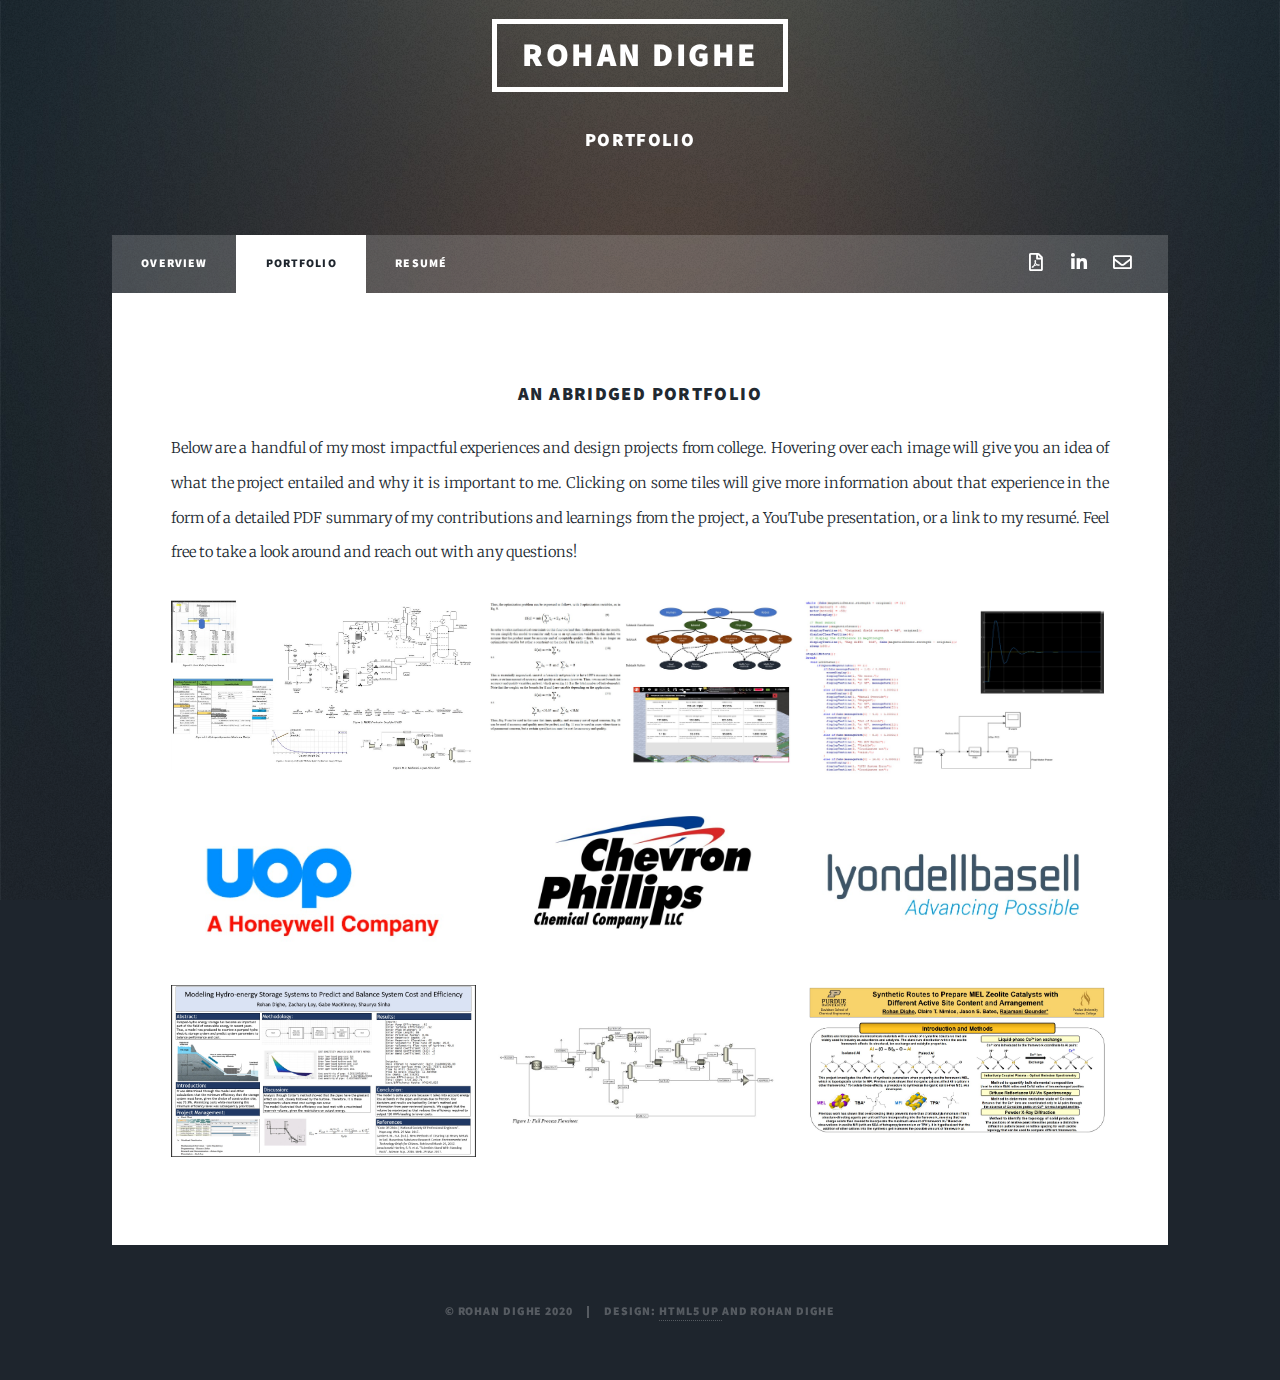
==== commit 2df8e1a8: "Update portfolio.html" ====
--- a/portfolio.html
+++ b/portfolio.html
@@ -67,13 +67,13 @@
 									<li><a href="#" class="button large">Full Story</a></li>
 								</ul>-->
 								<h3>An Abridged Portfolio</h3>
-								<p>Below are a handful of my most impactful experiences and design projects from college. Right now, hovering over each image will give you an idea of what the project entailed and why it is important to me. Check back soon - there'll be pdf summaries of each project! Let me know if you have any questions - I'd love to talk more!</p>
+								<p>Below are a handful of my most impactful experiences and design projects from college. Hovering over each image will give you an idea of what the project entailed and why it is important to me. Clicking on some tiles will give more information about that experience in the form of a detailed PDF summary of my contributions and learnings from the project, a YouTube presentation, or a link to my resumé. Feel free to take a look around and reach out with any questions!</p>
 									
 								<div id="content-mobile">
 									<span class="image fit"><a href="files/Senior Design - Rohan Contribution.pdf"><img src='images/seniordesignhover.jpg'/></a></span>
 											<!--<div class="col-4"><span class="image fit"><img src="images/seniordesign.jpg" alt="" /></span></div>-->
 											<span class="image fit"><a href="files/Collaborative Warehouse Optimization - Rohan Contribution.pdf"><img src='images/579projhover.jpg' ></a></span>
-											<span class="image fit"><a href="#"><img src='images/142controlshover.jpg'/></a></span>
+											<span class="image fit"><a href="files/C-based PID Control - Rohan Contribution.pdf"><img src='images/142controlshover.jpg'/></a></span>
 											<!-- Break -->
 											
 											<!--<span class="image fit"><a href="resume.html"><img src='images/uoptile.jpg'/></a></span>
@@ -90,7 +90,7 @@
 											<div class="col-4"><span class="image fit"><a href="files/Senior Design - Rohan Contribution.pdf"><img src='images/seniordesign.jpg' onmouseover="this.src='images/seniordesignhover.jpg';" onmouseout="this.src='images/seniordesign.jpg';" /></a></span></div>
 											<!--<div class="col-4"><span class="image fit"><img src="images/seniordesign.jpg" alt="" /></span></div>-->
 											<div class="col-4"><span class="image fit"><a href="files/Collaborative Warehouse Optimization - Rohan Contribution.pdf"><img src='images/579proj.jpg' onmouseover="this.src='images/579projhover.jpg';" onmouseout="this.src='images/579proj.jpg';" /></a></span></div>
-											<div class="col-4"><span class="image fit"><a href="#"><img src='images/142controls.jpg' onmouseover="this.src='images/142controlshover.jpg';" onmouseout="this.src='images/142controls.jpg';" /></a></span></div>
+											<div class="col-4"><span class="image fit"><a href="files/C-based PID Control - Rohan Contribution.pdf"><img src='images/142controls.jpg' onmouseover="this.src='images/142controlshover.jpg';" onmouseout="this.src='images/142controls.jpg';" /></a></span></div>
 											<!-- Break -->
 											
 											<div class="col-4"><span class="image fit"><a href="resume.html"><img src='images/uoptile.jpg' onmouseover="this.src='images/uoptilehover.jpg';" onmouseout="this.src='images/uoptile.jpg';" /></a></span></div>
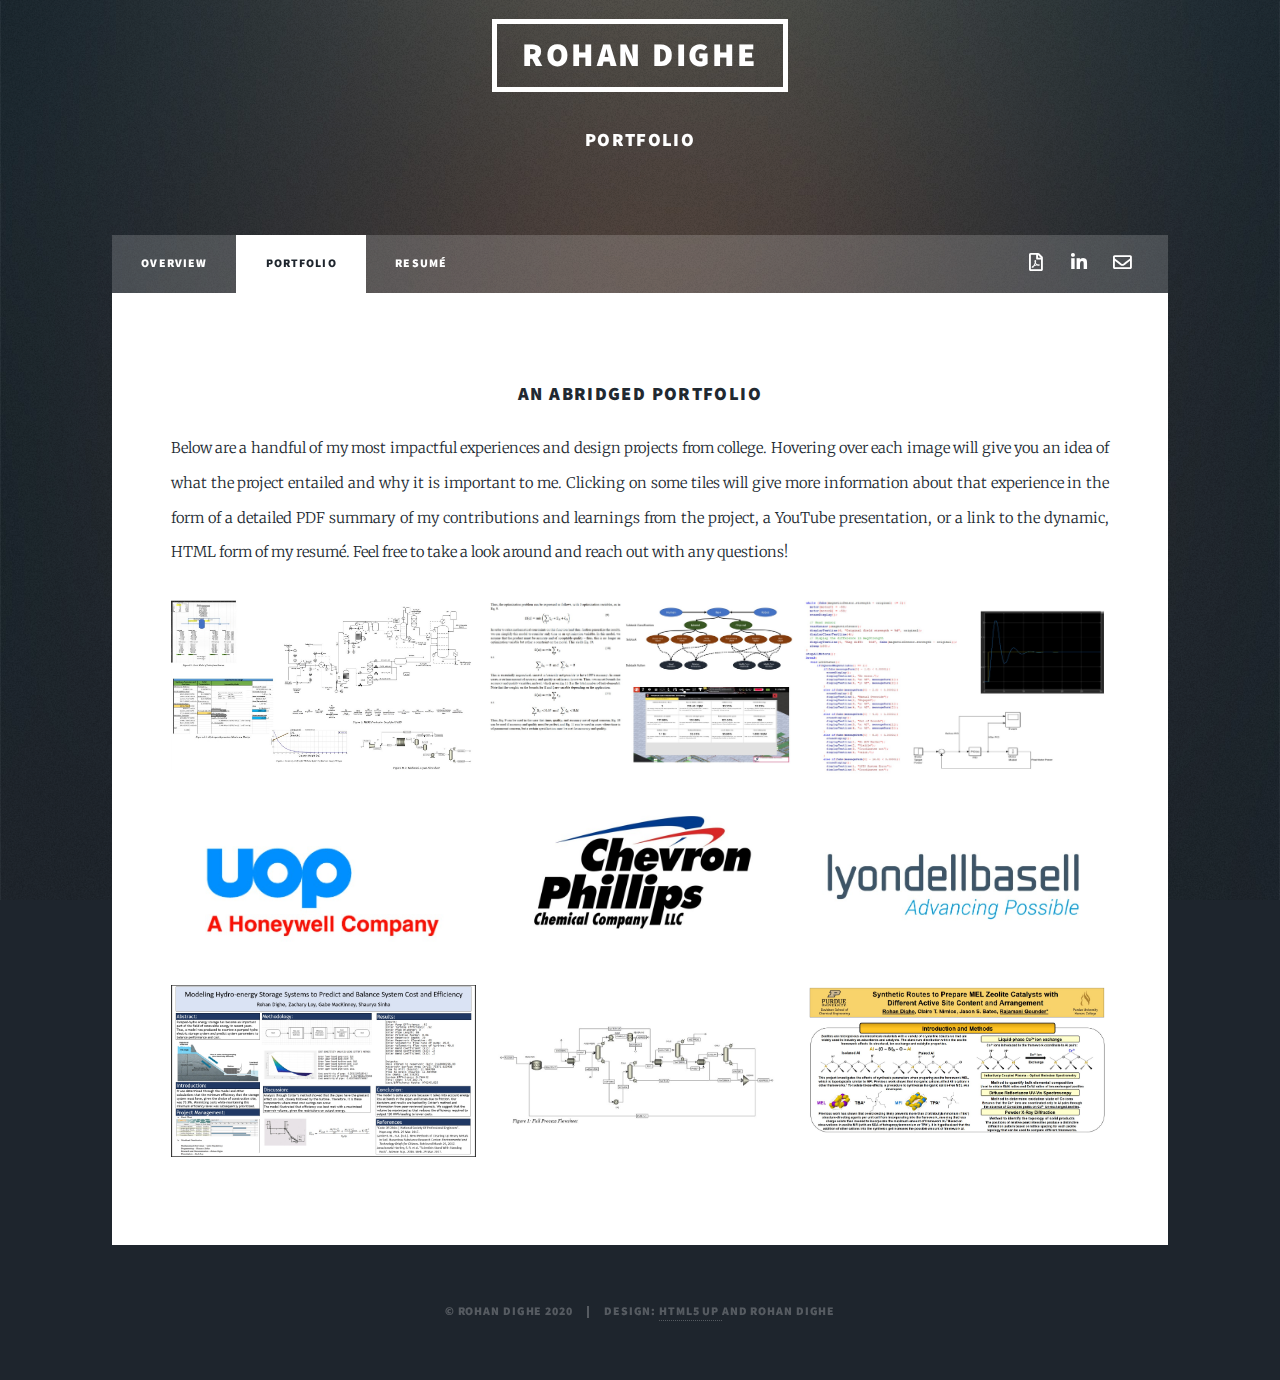
==== commit 60a28b65: "Update portfolio.html" ====
--- a/portfolio.html
+++ b/portfolio.html
@@ -16,7 +16,7 @@
 			#content-mobile {display: block;}
 		}
     </style>
-		<title>Rohan Dighe</title>
+		<title>Rohan Dighe - Portfolio</title>
 		<meta charset="utf-8" />
 		<meta name="viewport" content="width=device-width, initial-scale=1, user-scalable=no" />
 		<link rel="stylesheet" href="assets/css/main.css" />
@@ -67,7 +67,7 @@
 									<li><a href="#" class="button large">Full Story</a></li>
 								</ul>-->
 								<h3>An Abridged Portfolio</h3>
-								<p>Below are a handful of my most impactful experiences and design projects from college. Hovering over each image will give you an idea of what the project entailed and why it is important to me. Clicking on some tiles will give more information about that experience in the form of a detailed PDF summary of my contributions and learnings from the project, a YouTube presentation, or a link to my resumé. Feel free to take a look around and reach out with any questions!</p>
+								<p>Below are a handful of my most impactful experiences and design projects from college. Hovering over each image will give you an idea of what the project entailed and why it is important to me. Clicking on some tiles will give more information about that experience in the form of a detailed PDF summary of my contributions and learnings from the project, a YouTube presentation, or a link to the dynamic, HTML form of my resumé. Feel free to take a look around and reach out with any questions!</p>
 									
 								<div id="content-mobile">
 									<span class="image fit"><a href="files/Senior Design - Rohan Contribution.pdf"><img src='images/seniordesignhover.jpg'/></a></span>
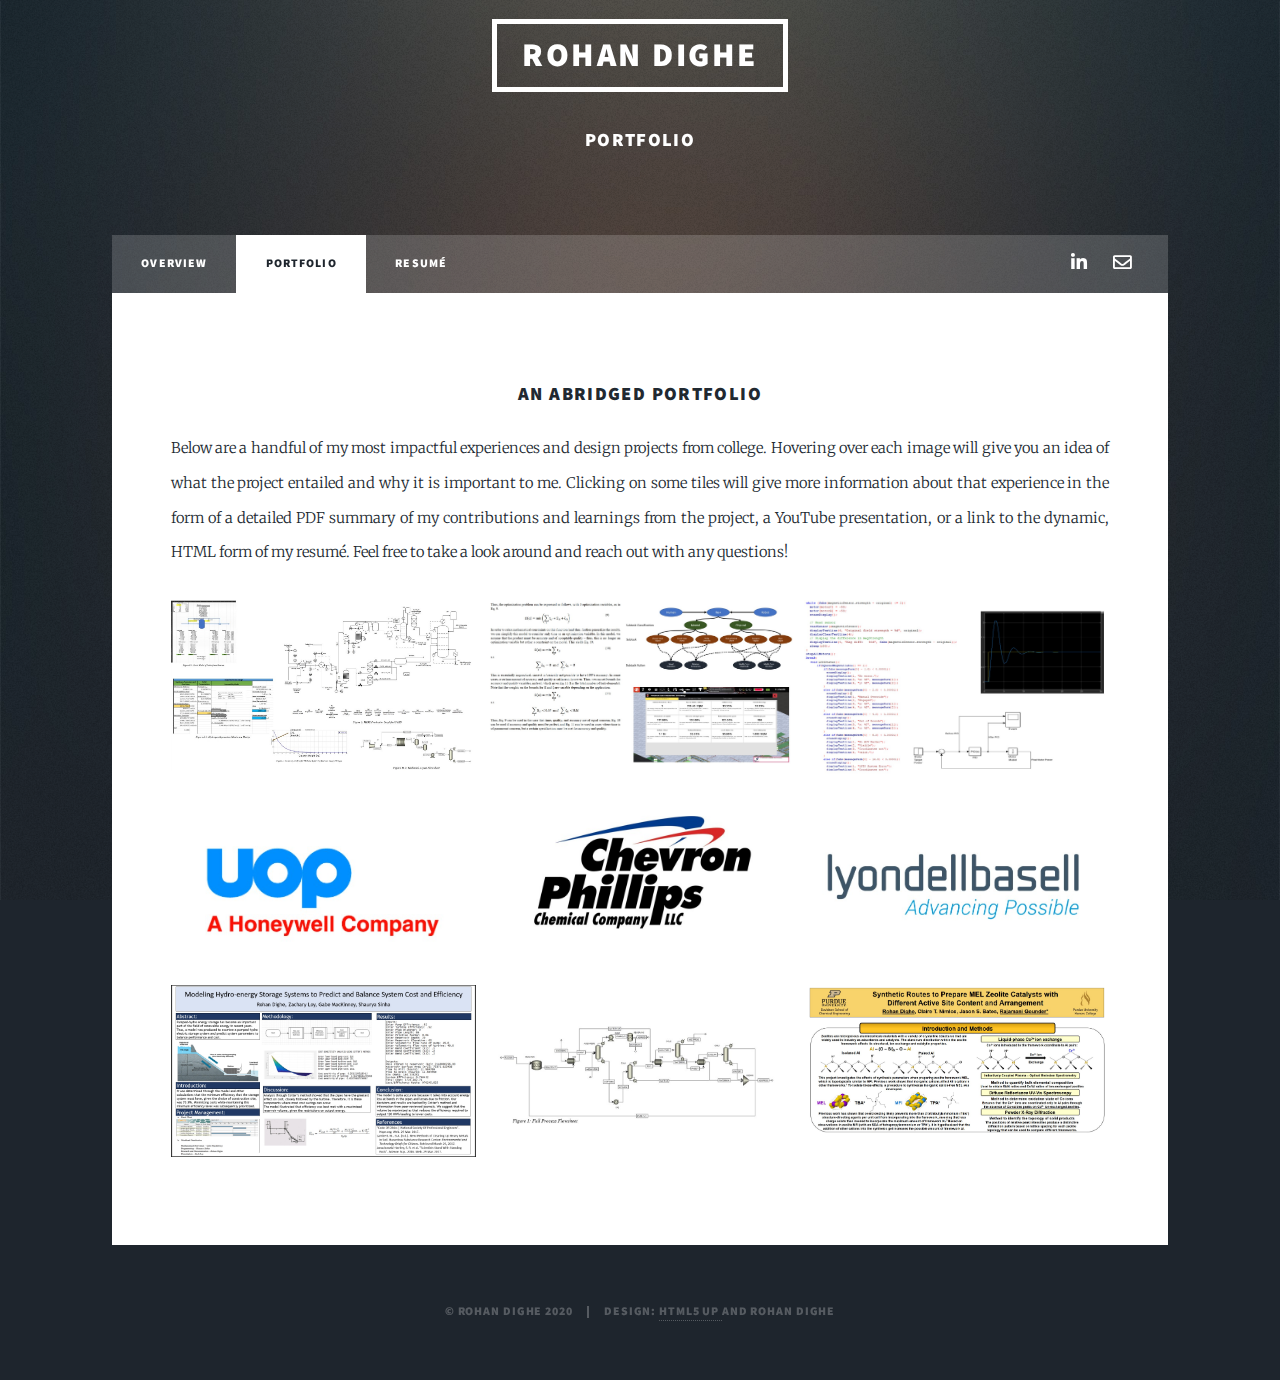
==== commit 95e719b3: "new" ====
--- a/portfolio.html
+++ b/portfolio.html
@@ -22,6 +22,17 @@
 		<link rel="stylesheet" href="assets/css/main.css" />
 		<link rel="icon" href="images/RD.png">
 		<noscript><link rel="stylesheet" href="assets/css/noscript.css" /></noscript>
+		
+		<!-- Global site tag (gtag.js) - Google Analytics -->
+<script async src="https://www.googletagmanager.com/gtag/js?id=UA-101209365-2"></script>
+<script>
+  window.dataLayer = window.dataLayer || [];
+  function gtag(){dataLayer.push(arguments);}
+  gtag('js', new Date());
+
+  gtag('config', 'UA-101209365-2');
+</script>
+
 	</head>
 	<body class="is-preload">
 
@@ -45,7 +56,7 @@
 							
 						</ul>
 						<ul class="icons">
-							<li><a href="files/Rohan Dighe Resume for Online Publishing.pdf" class="icon fas fa-file-pdf"><span class="label">Resumé PDF</span></a></li>
+							<!--<li><a href="files/Rohan Dighe Resume for Online Publishing.pdf" class="icon fas fa-file-pdf"><span class="label">Resumé PDF</span></a></li>-->
 							<li><a href="https://www.linkedin.com/in/rdighe1/" class="icon brands fa-linkedin-in"><span class="label">LinkedIn</span></a></li>
 							<li><a href="mailto:rohandighe1@gmail.com" class="icon far fa-envelope"><span class="label">Email</span></a></li>
 						</ul>
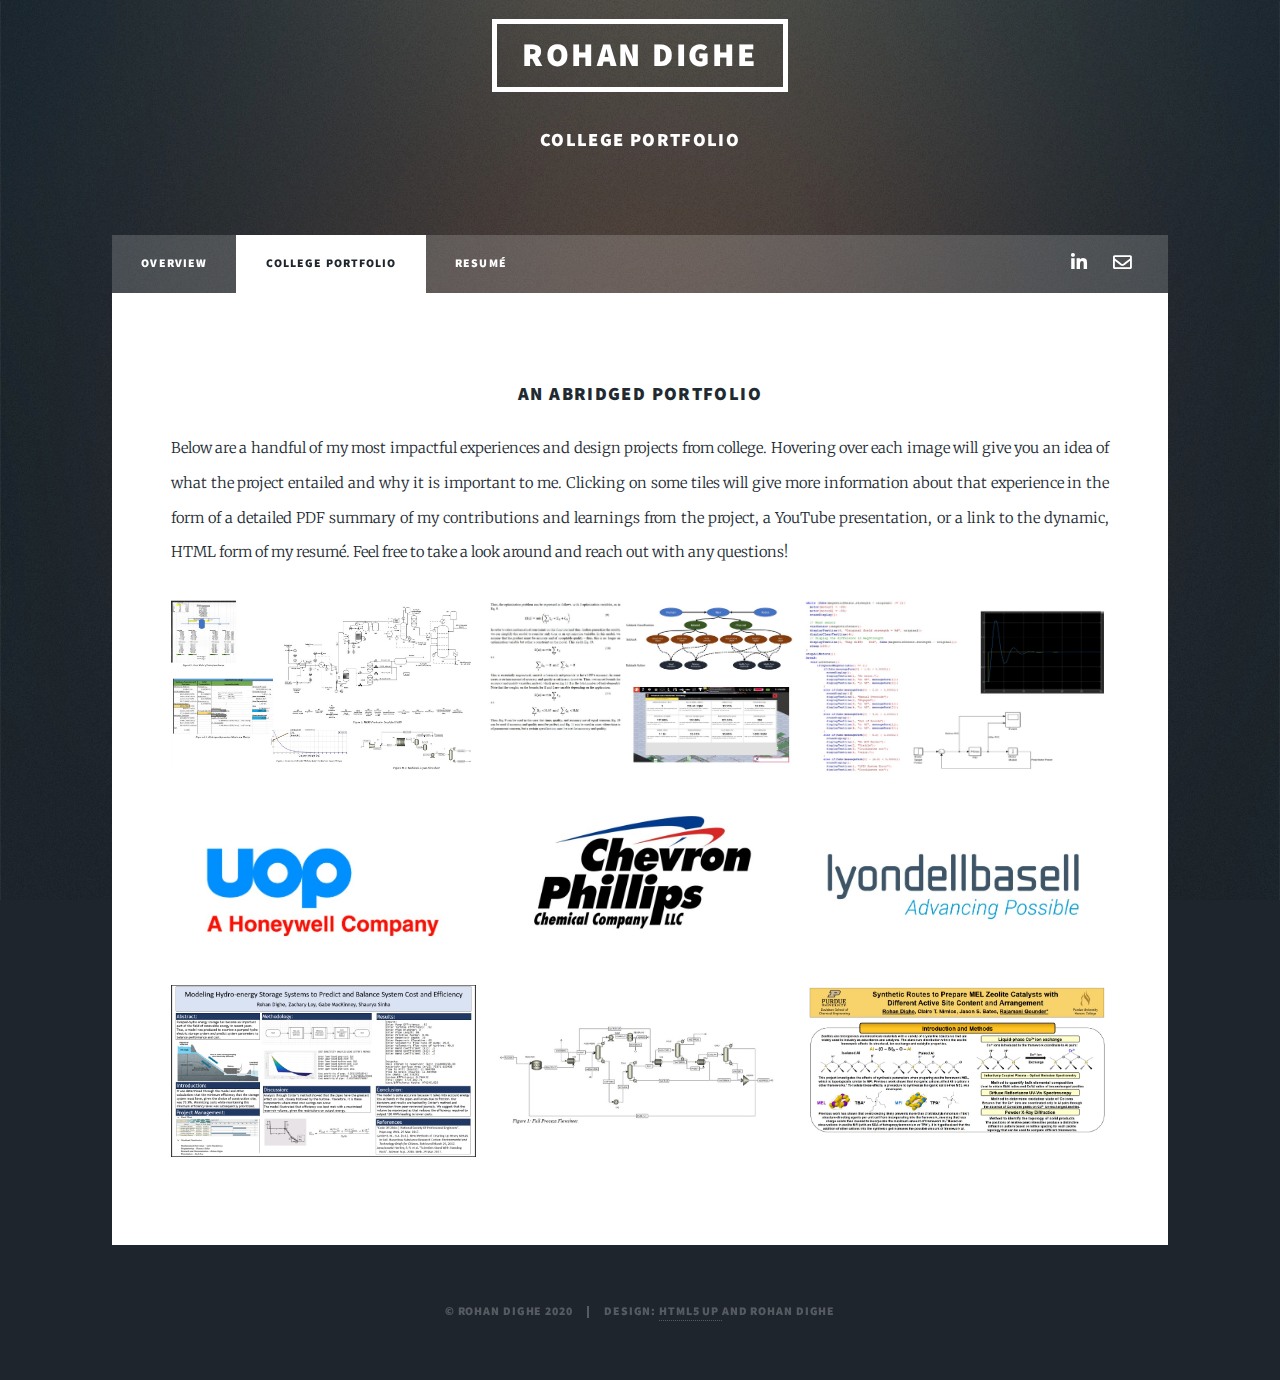
==== commit 61cdc47b: "x" ====
--- a/portfolio.html
+++ b/portfolio.html
@@ -16,7 +16,7 @@
 			#content-mobile {display: block;}
 		}
     </style>
-		<title>Rohan Dighe - Portfolio</title>
+		<title>Rohan Dighe - College Portfolio</title>
 		<meta charset="utf-8" />
 		<meta name="viewport" content="width=device-width, initial-scale=1, user-scalable=no" />
 		<link rel="stylesheet" href="assets/css/main.css" />
@@ -43,14 +43,14 @@
 					<header id="header">
 						<a href="index.html" class="logo">Rohan Dighe </a>
 						<br/>
-						<h3>Portfolio</h3>
+						<h3>College Portfolio</h3>
 					</header>
 
 				<!-- Nav -->
 					<nav id="nav">
 						<ul class="links">
 							<li><a href="index.html">Overview</a></li>
-							<li class="active"><a href="portfolio.html">Portfolio</a></li>
+							<li class="active"><a href="portfolio.html">College Portfolio</a></li>
 							<li><a href="resume.html">Resumé</a></li>
 							
 							
